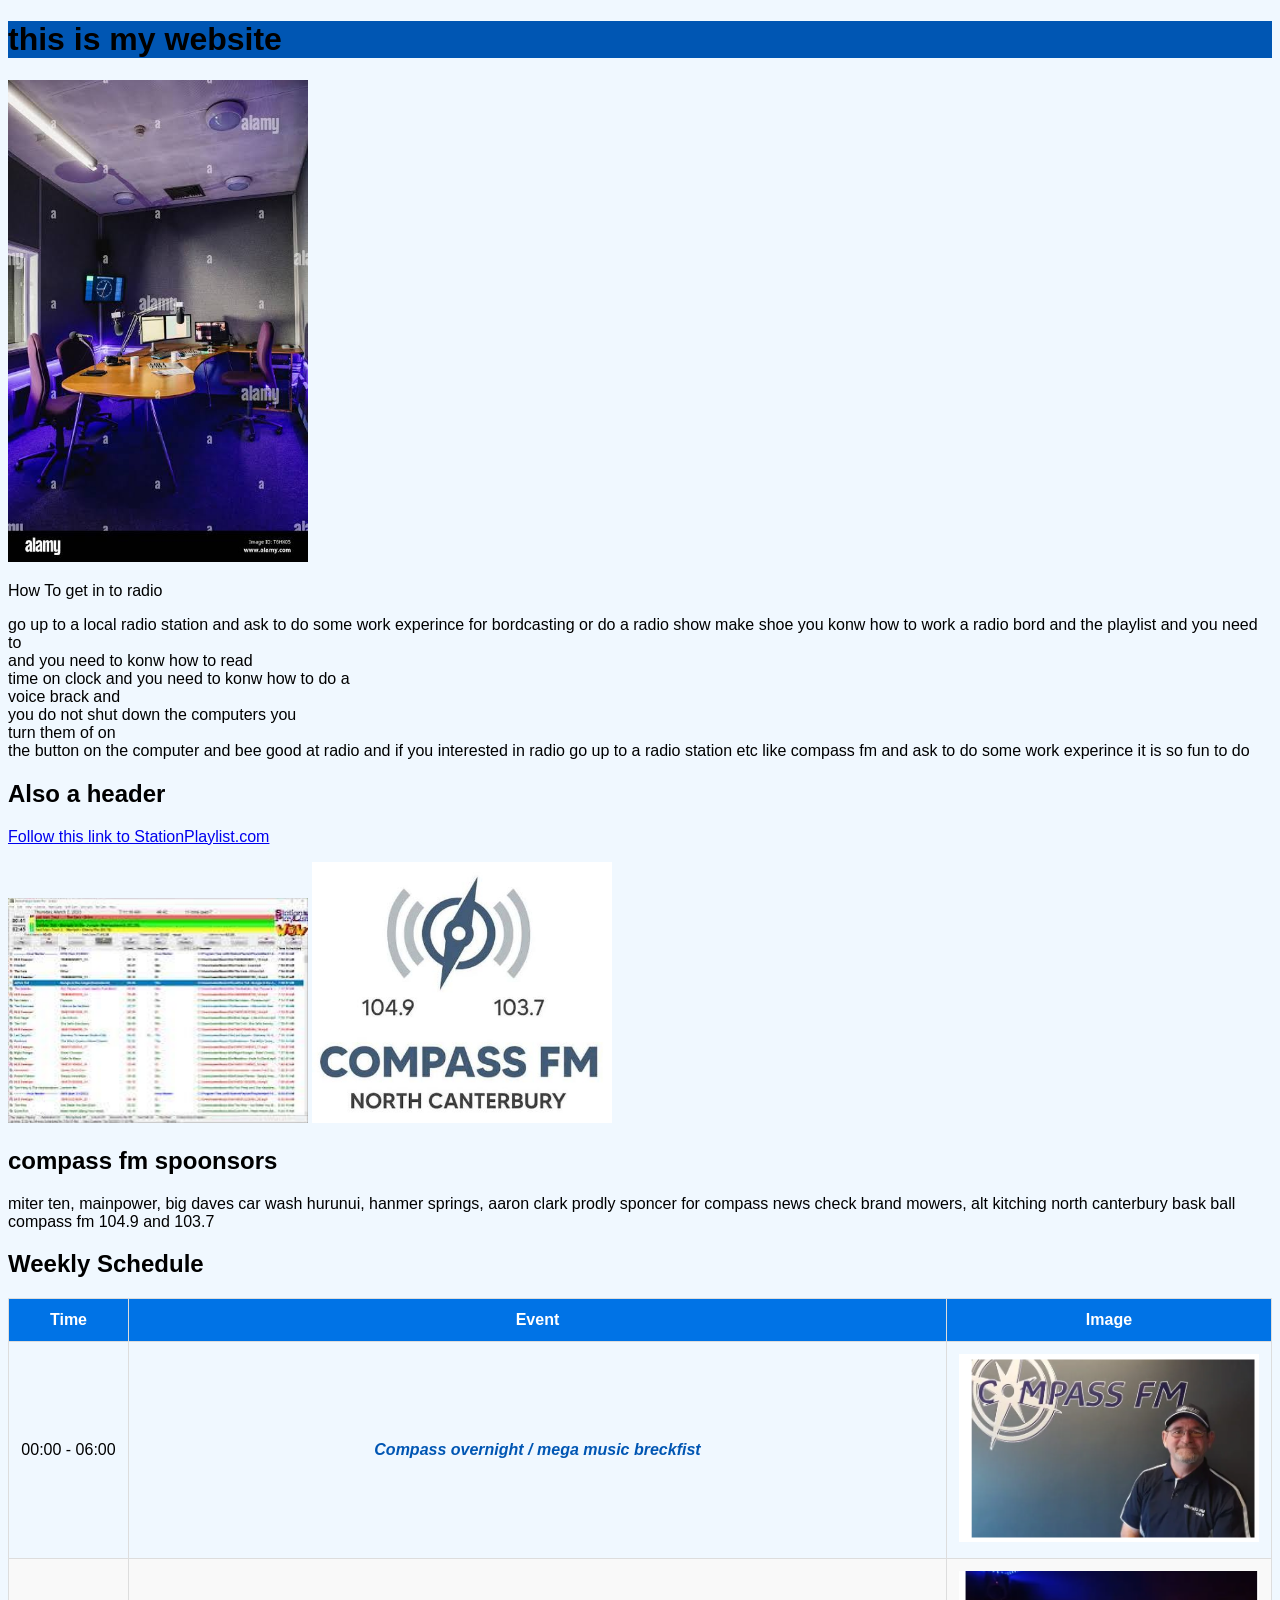
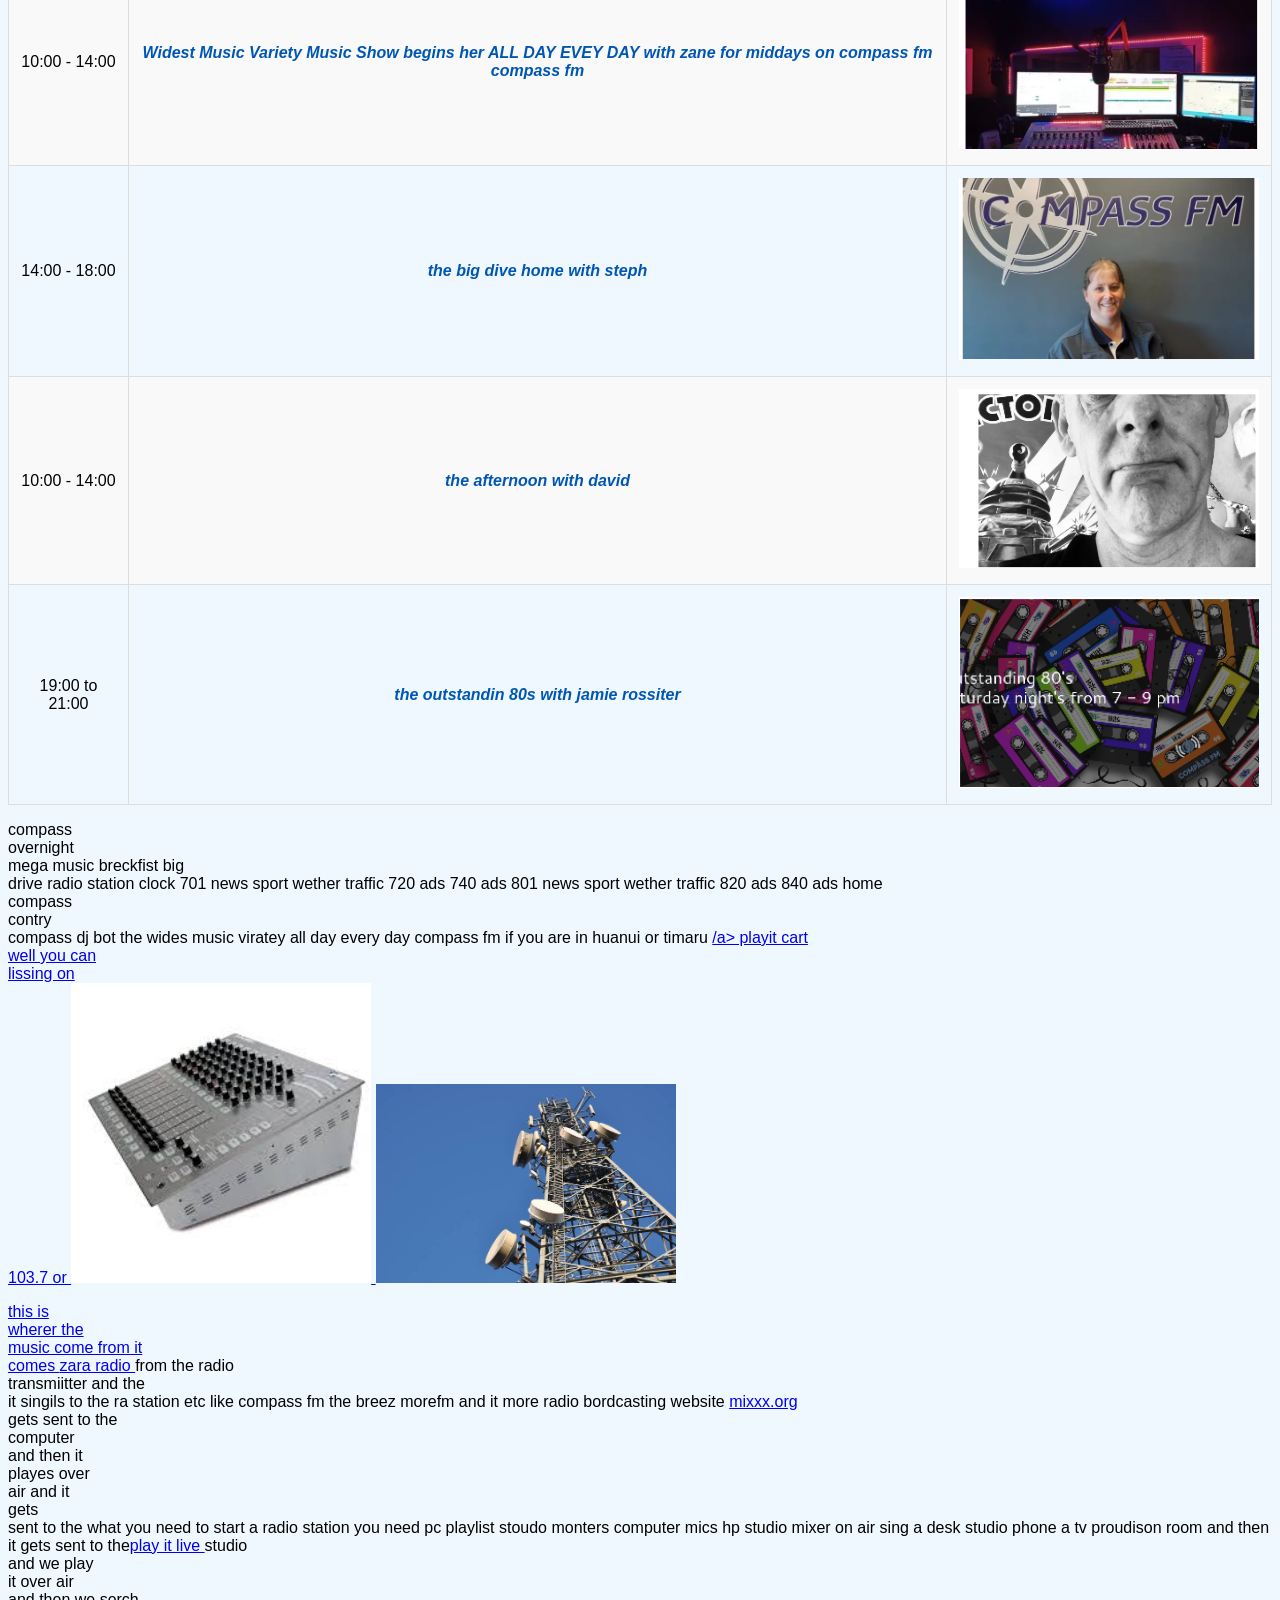
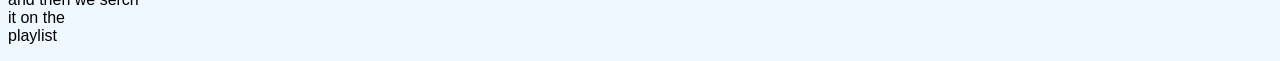
==== index.html @ 5a605093 "we add more to the compass middayshow i add zane" ====
<!Doctype html>

<html lang="en">
    <head>
        <link rel="stylesheet" href="styles.css">
    </head>
    <body>
       
        <h1>this is my website</h1>
        <img src="studio.jpg">
        <p>How To get in to radio</p>
        <p>
            go up to a local radio station and ask to do some work experince for bordcasting or do a radio show make shoe you konw how to work a radio bord and the playlist and you need to   <br> 
            and you need to konw how to read <br> time on clock and you need to konw how to do a  <br>
            voice brack and <br> 
            you do not shut down the computers you <br> 
            turn them of on <br> 
            the button on the computer and bee good at radio and if you interested in radio go up to a radio station etc like compass fm and ask to do some work experince it is so fun to do  
        </p>
        <h2>Also a header</h2>
        <p><a href="https://stationplaylist.com/">Follow this link to StationPlaylist.com</a></p>
        <img src="station playlist.jpg">
        <img src="compass fm.jpg">
        <h2>compass fm spoonsors</h2>
        <p> miter ten, mainpower, big daves car wash hurunui, hanmer springs, aaron clark prodly sponcer for compass news check  brand mowers, alt kitching north canterbury bask ball compass fm 104.9 and 103.7</p>   
    

        <h2>Weekly Schedule</h2>
            <table class="schedule-table">
                <thead>
                    <tr>
                        <th>Time</th>
                        <th>Event</th>
                        <th>Image</th>
 
                    </tr>
                </thead>
                <tbody>
                    <tr>
                        <td>00:00 - 06:00</td>
                        <td class="schedule-event">Compass overnight / mega music breckfist</td>
                        <td><img src="Kerry.png"></td>
                    </tr>
                    <tr>
                        <td>10:00 - 14:00</td>
                        <td class="schedule-event">Widest Music Variety Music Show begins her ALL DAY EVEY DAY  with zane for middays on compass fm  compass fm </td>
                        <td><img src="the widas music viraty music show .png"></td>

                    </tr>
                    <tr>
                        <td>14:00 - 18:00</td>
                        <td class="schedule-event"> the big dive home with steph  </td>
                        <td><img src="steph .png "></td>
                    </tr>
                    <tr>
                        <td>10:00  - 14:00</td>
                        <td class="schedule-event"> the afternoon with david  </td>
                        <td><img src="david.png"></td>                        
                    </tr>
                    </tr>
                    <tr>
                        <td>19:00 to 21:00 </td>
                        <td class="schedule-event">the outstandin 80s with jamie rossiter </td>
                        <td><img src="jamie.png"></td>                        
                    </tr>
                </tbody>
            </table>


    
       <p>
            compass <br> overnight  <br> mega music breckfist big <br> drive radio station clock 701 news sport wether traffic 720 ads 740 ads 801 news sport wether traffic 820 ads 840 ads  home <br> compass <br> contry <br>
            compass dj bot the wides music viratey all day every day compass fm if you are in huanui or timaru <a href="https://www.playitsoftware.com/Products/Cartwall/">/a> playit cart <br> well  you can <br> lissing on <br> 103.7 or <compass  
        </p> 
    
        <img src="studio mixer.jpg">

        <img src="radio transmitter.jpg"> 
        <p>
            this is <br> wherer the <br> music come from it <bR> comes <a href="https://zararadio.en.download.it/">zara radio </a> from the radio <Br> 
            transmiitter and the <BR> 
            it singils to the ra station etc like compass fm the breez morefm and it more radio bordcasting website <a href="https://mixxx.org/">mixxx.org</a> <Br>
            gets sent to the <Br> 
            computer <br> and then it <br> playes over <br> air and it <br> gets  <br>sent to the what you need to start a radio station you need pc playlist stoudo monters computer mics hp studio mixer on air sing a desk studio phone a tv  proudison room and then it gets sent to the<a href="https://www.playitsoftware.com/Products/Live/">play it live </a>  studio <br> and we play <br> it over air <br> and then we serch <br> it on the <br> playlist 
        </p>
        

    </body>

</html>
---- styles.css ----
.schedule-table {
    width: 100%;
    border-collapse: collapse;
    font-family: Arial, sans-serif;
    margin-top: 20px;
}
.schedule-table th, .schedule-table td {
    border: 1px solid #ddd;
    padding: 12px;
    text-align: center;
}
.schedule-table th {
    background-color: #0073e6;
    color: white;
}
.schedule-table tr:nth-child(even) {
    background-color: #f9f9f9;
}

.schedule-event {
    font-weight: bold;
    font-style: italic;
    color: #0056b3;
}

h1 {
    background-color: #0056b3;
}

body {
    font-family: Arial, Helvetica, sans-serif;

    background-color: aliceblue;
}

img {
    width:300px;
}
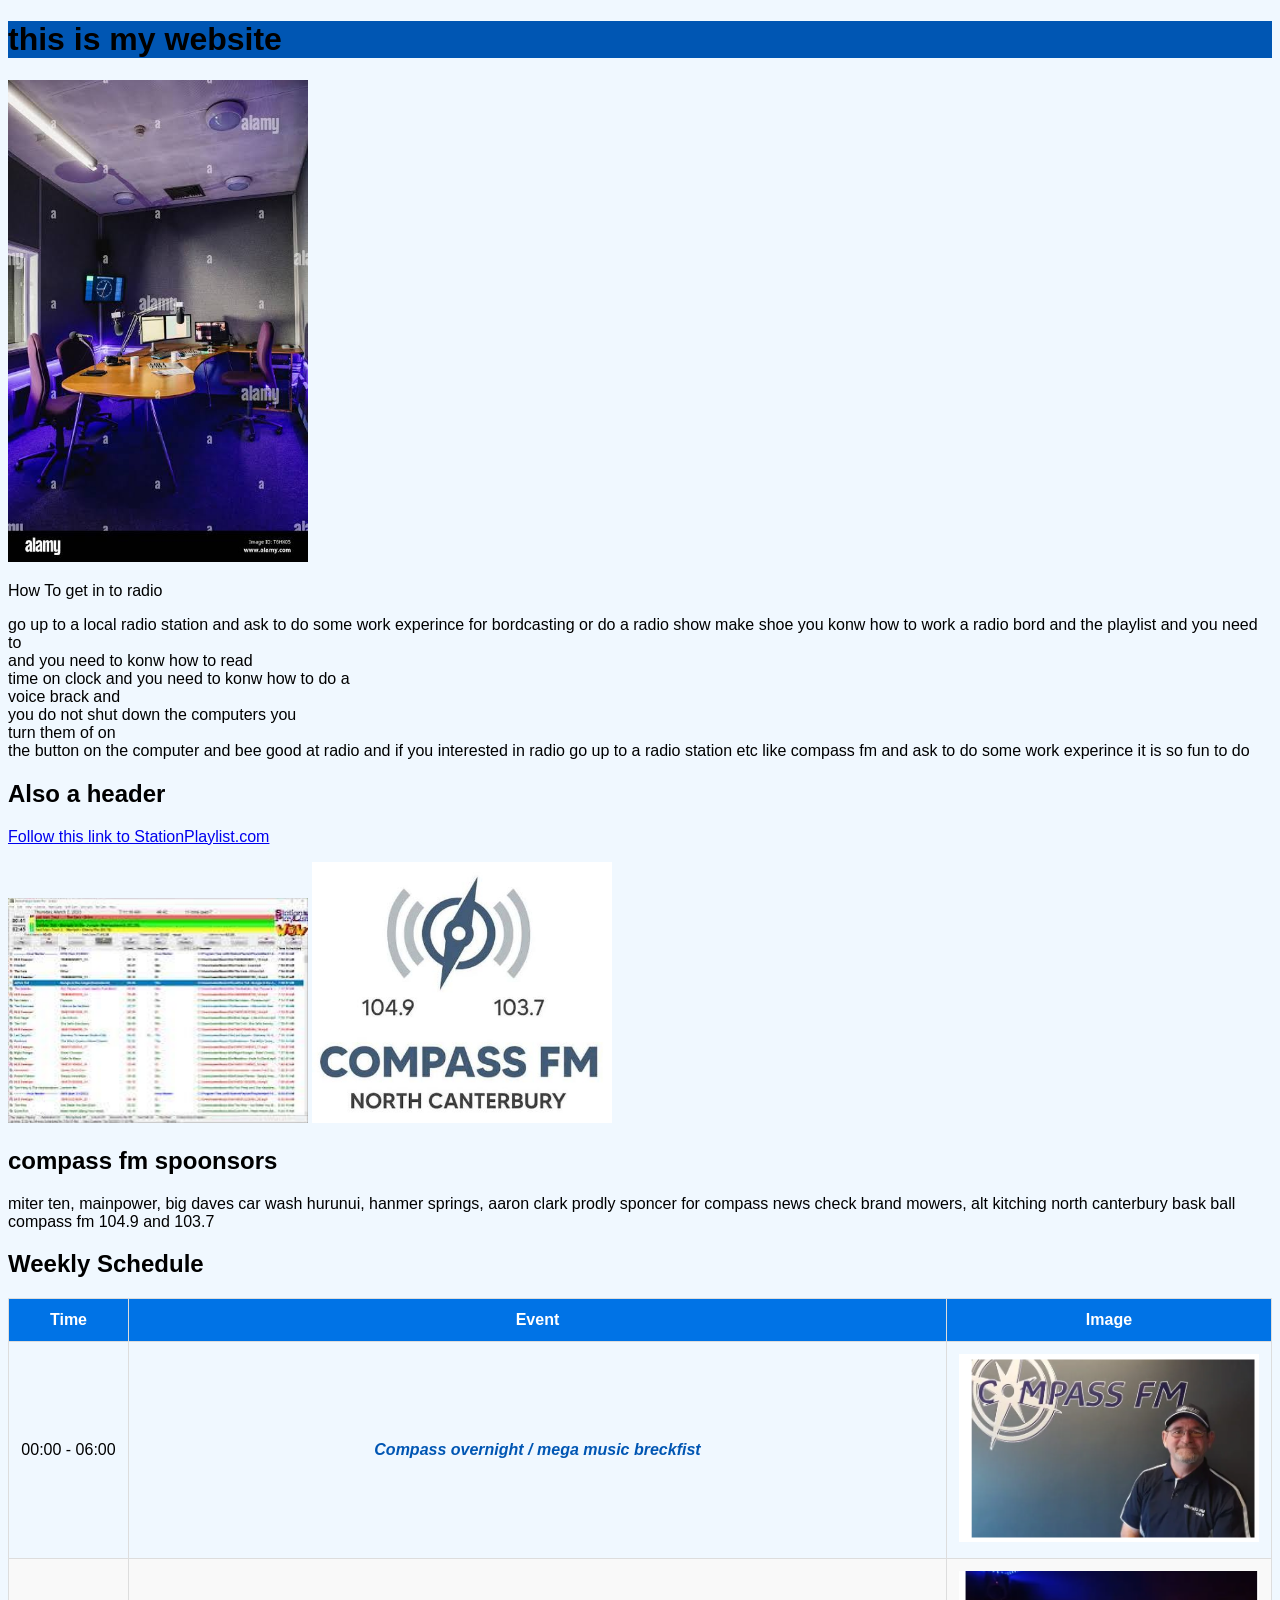
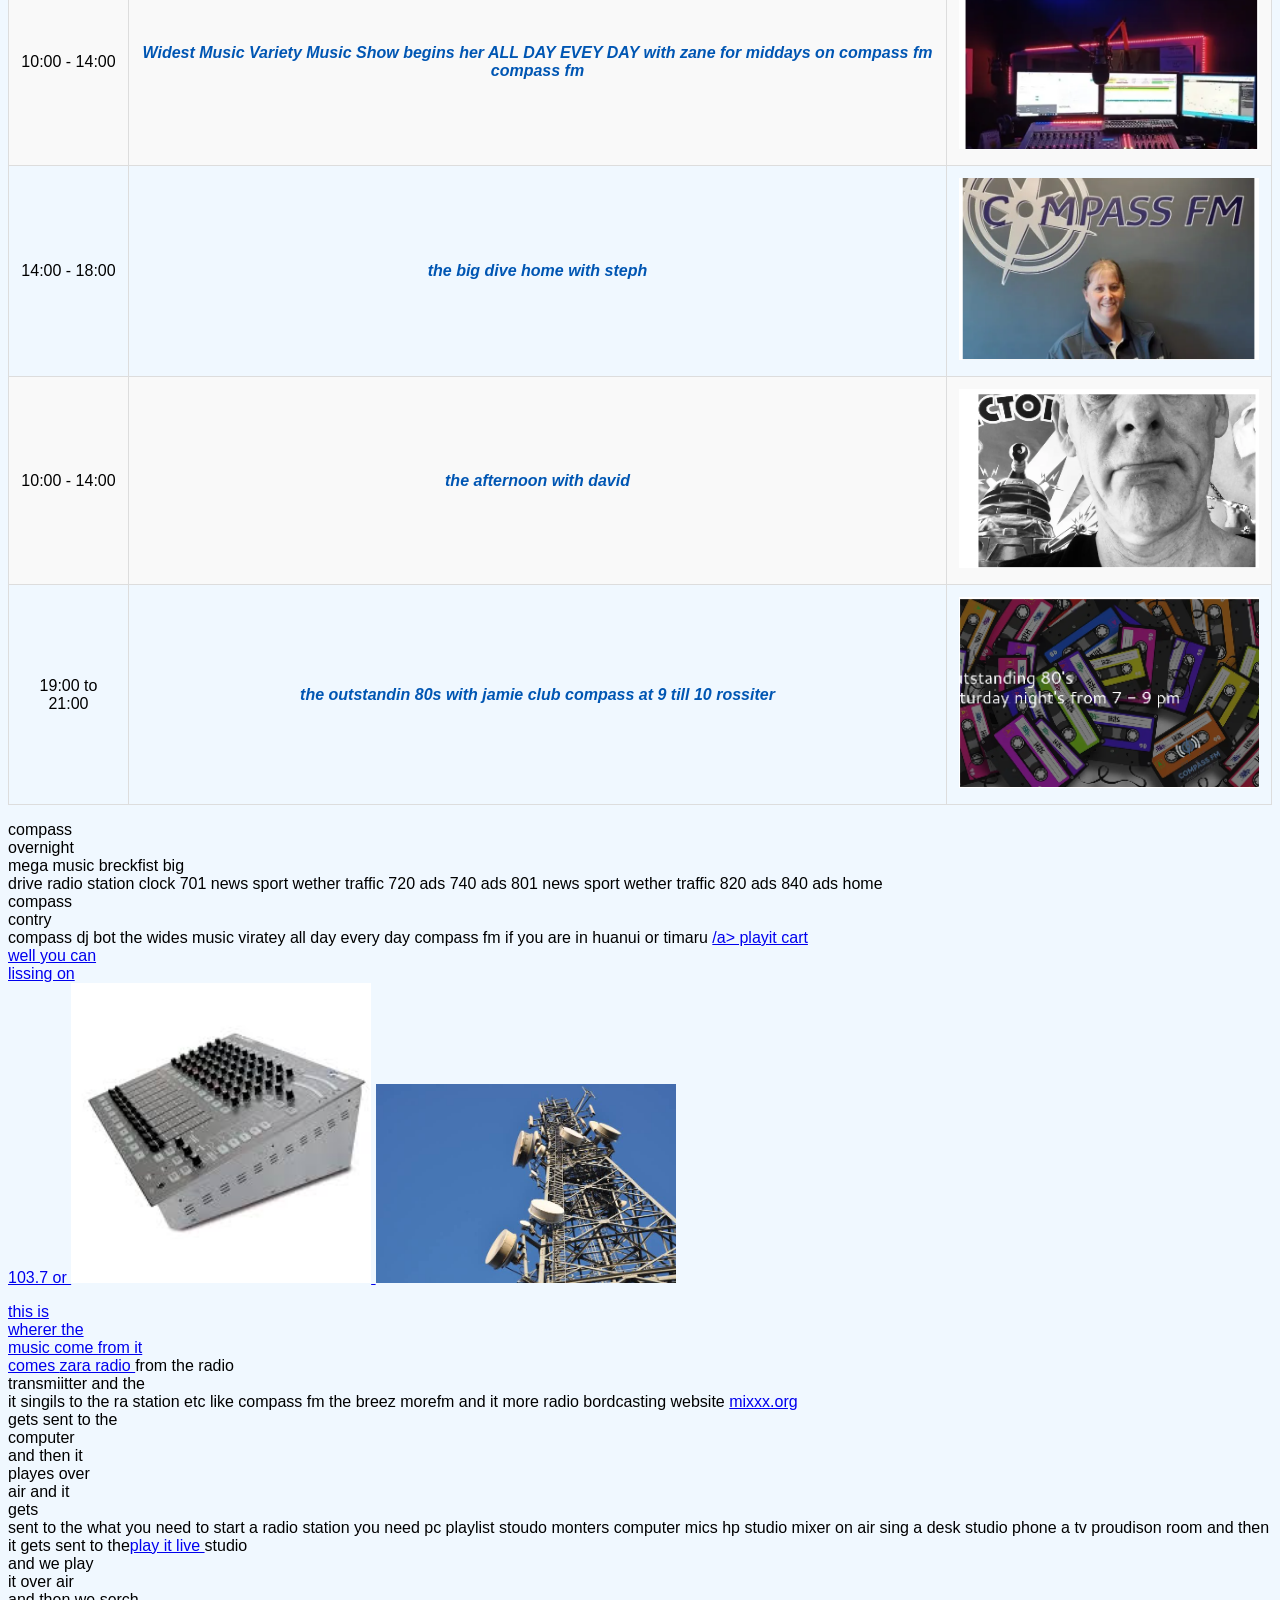
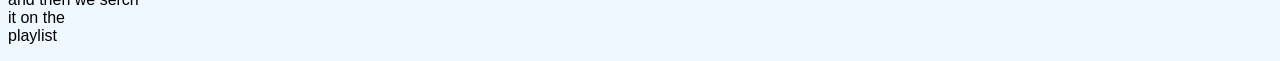
==== commit d67abb8b: "i add club compass 9 tilll 10" ====
--- a/index.html
+++ b/index.html
@@ -60,7 +60,7 @@
                     </tr>
                     <tr>
                         <td>19:00 to 21:00 </td>
-                        <td class="schedule-event">the outstandin 80s with jamie rossiter </td>
+                        <td class="schedule-event">the outstandin 80s with jamie club compass at 9 till 10  rossiter </td>
                         <td><img src="jamie.png"></td>                        
                     </tr>
                 </tbody>
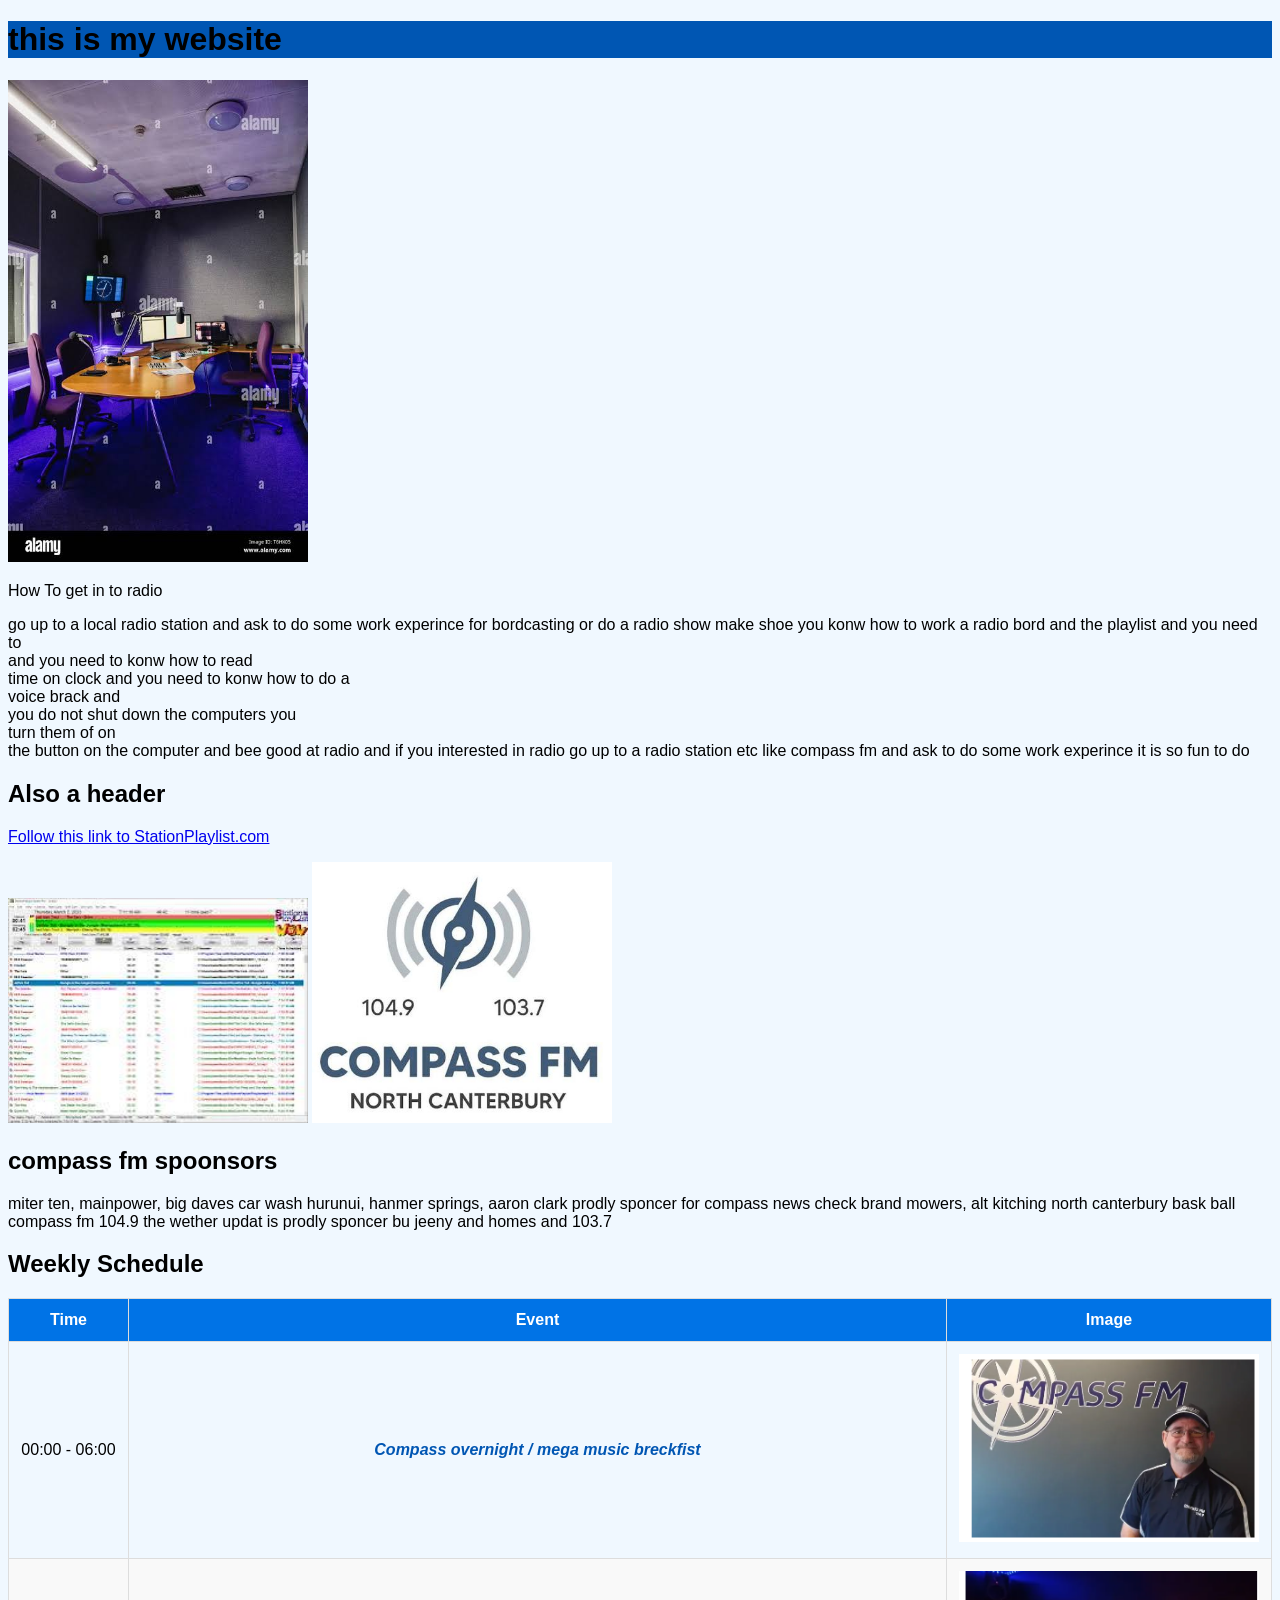
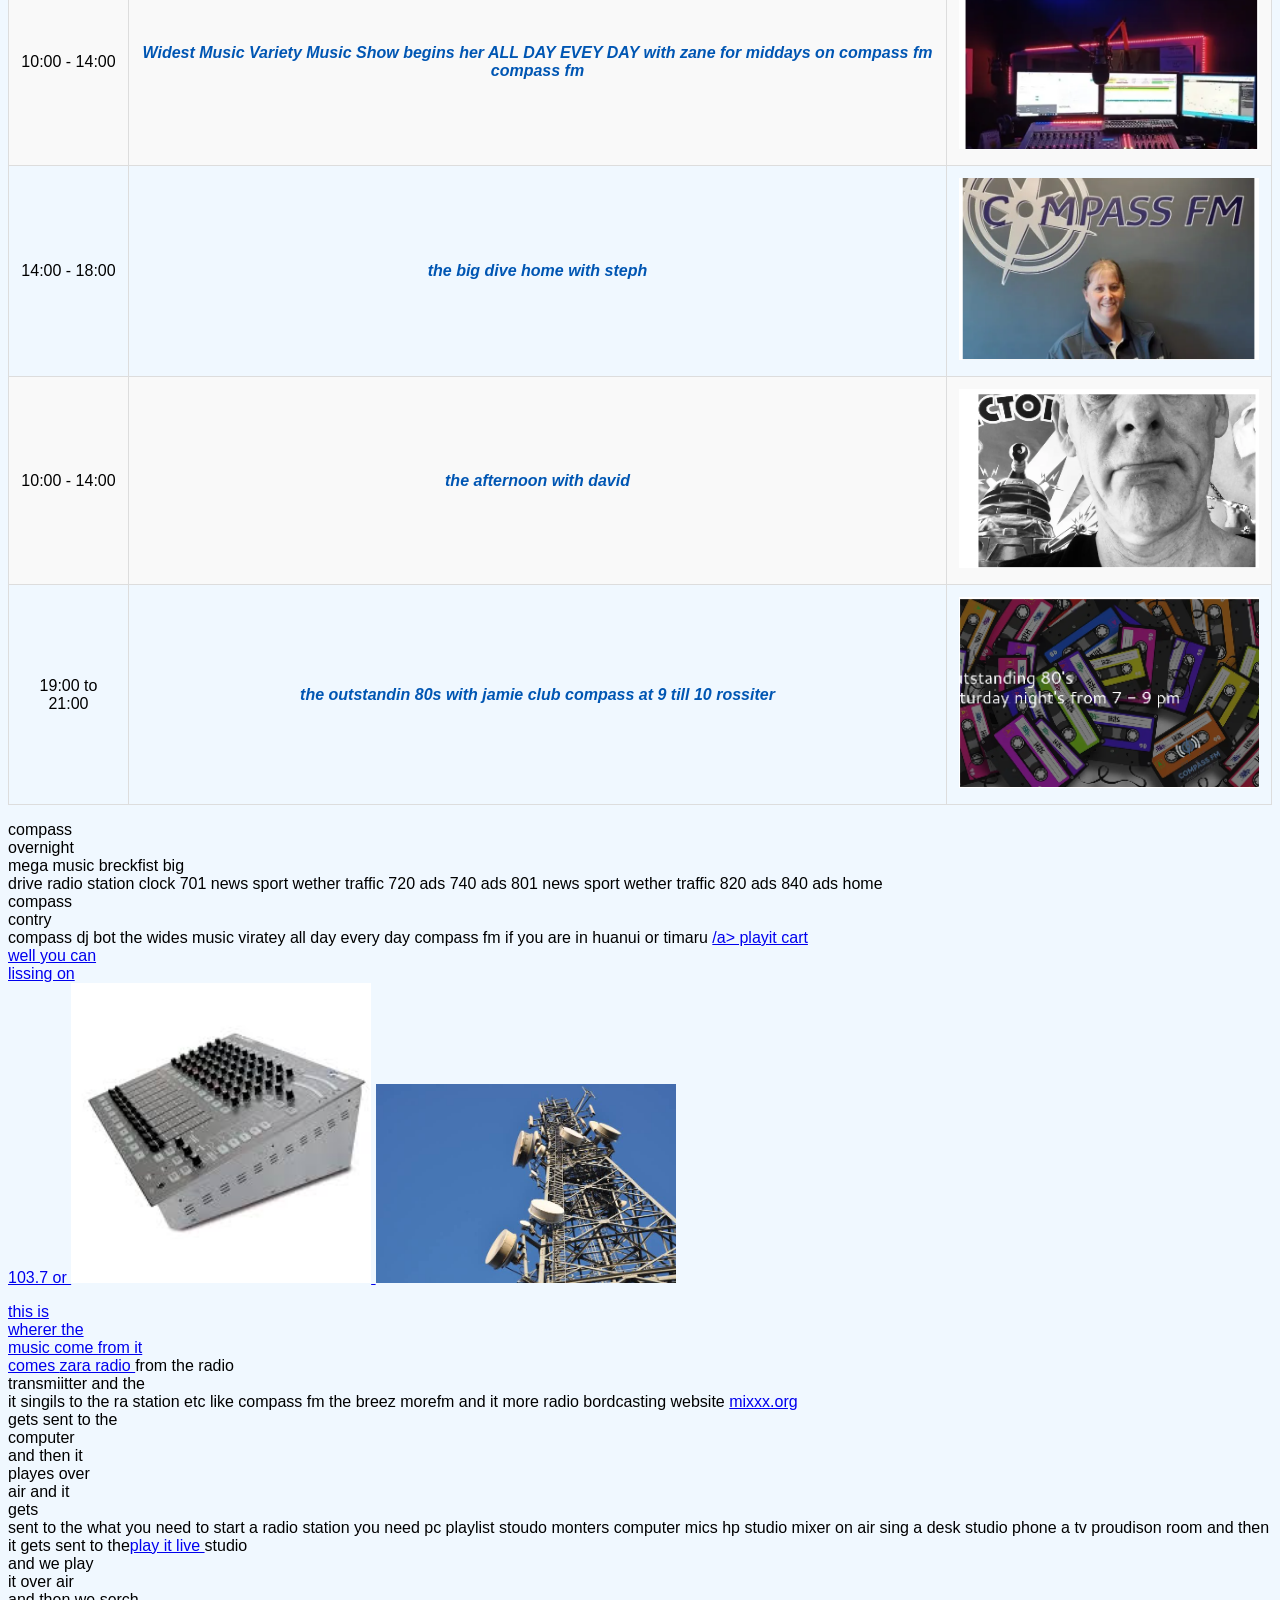
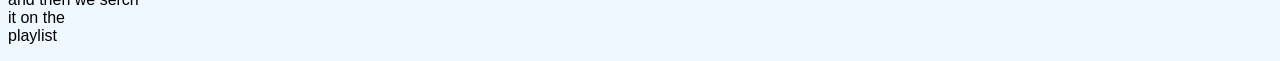
==== commit 8c89e87a: "i addd the new wether update jenny and homes" ====
--- a/index.html
+++ b/index.html
@@ -22,7 +22,7 @@
         <img src="station playlist.jpg">
         <img src="compass fm.jpg">
         <h2>compass fm spoonsors</h2>
-        <p> miter ten, mainpower, big daves car wash hurunui, hanmer springs, aaron clark prodly sponcer for compass news check  brand mowers, alt kitching north canterbury bask ball compass fm 104.9 and 103.7</p>   
+        <p> miter ten, mainpower, big daves car wash hurunui, hanmer springs, aaron clark prodly sponcer for compass news check  brand mowers, alt kitching north canterbury bask ball compass fm 104.9 the wether updat is prodly sponcer bu jeeny and homes  and 103.7</p>   
     
 
         <h2>Weekly Schedule</h2>
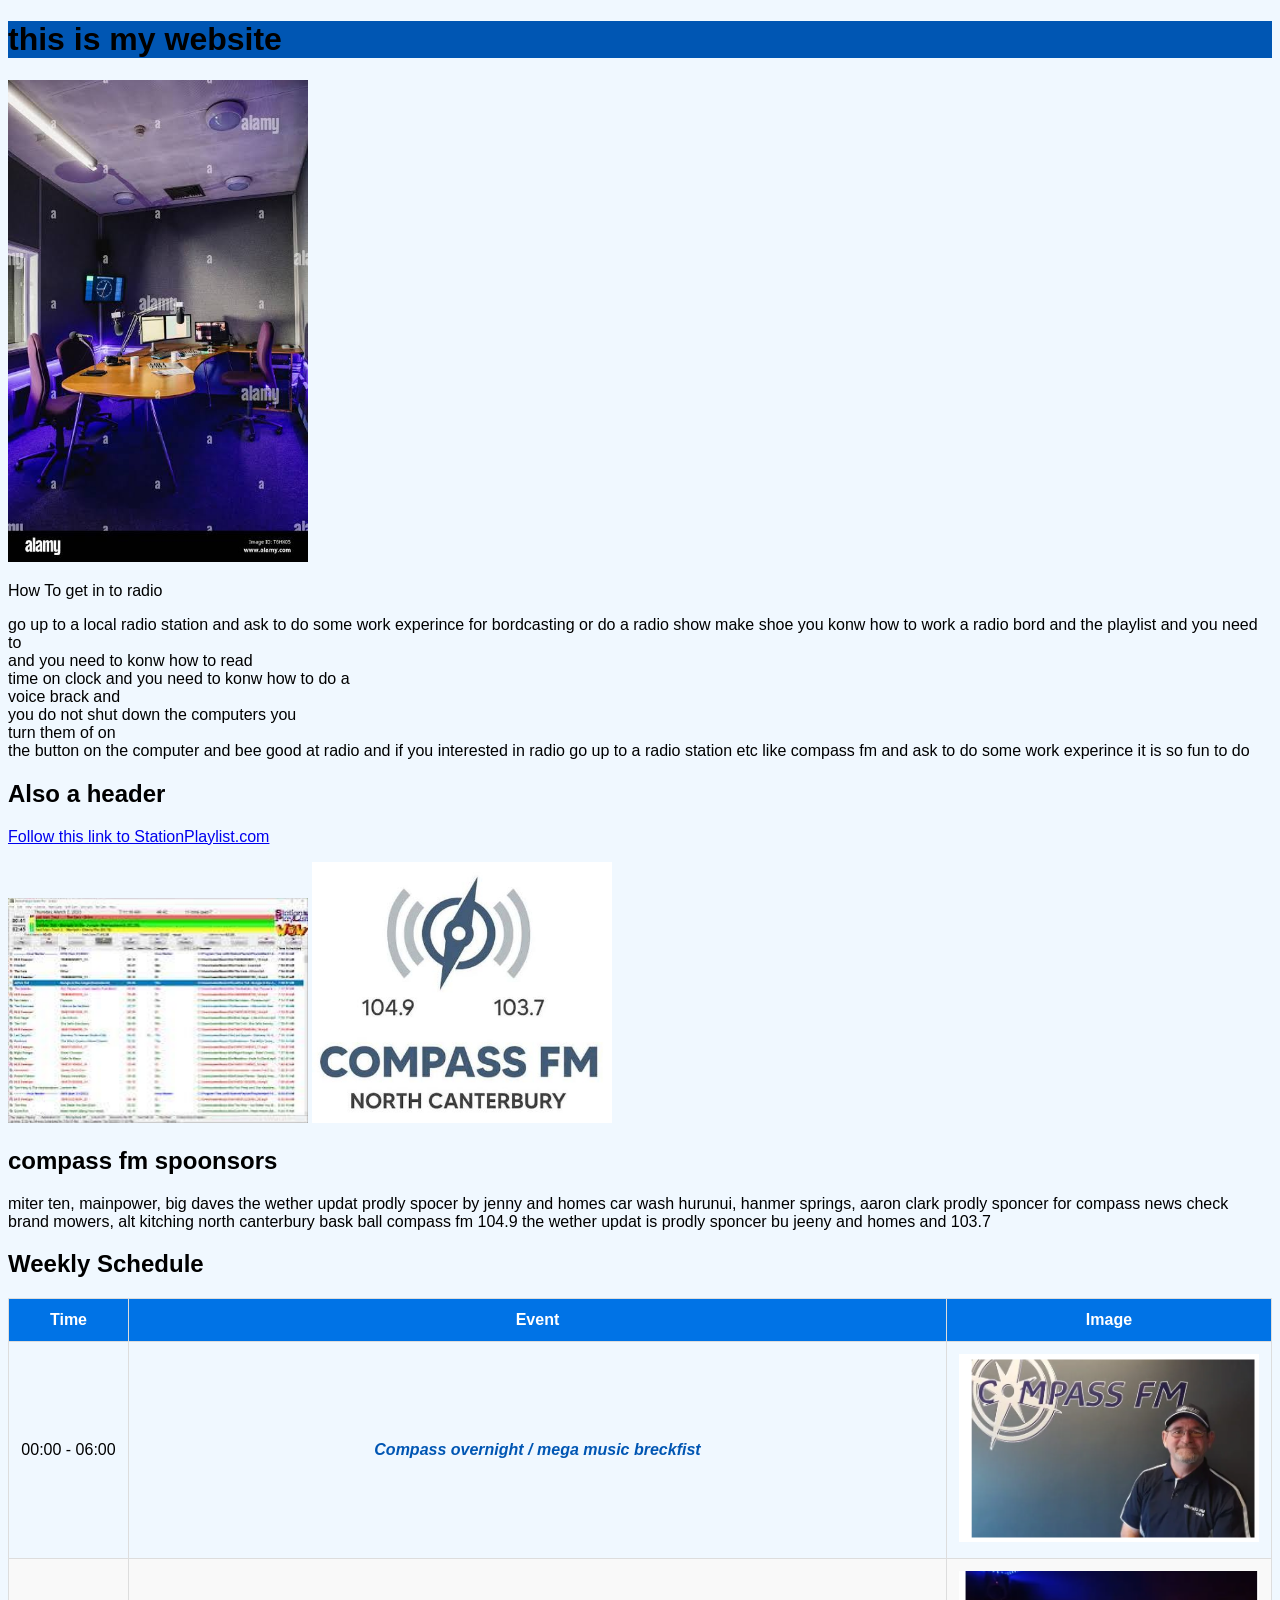
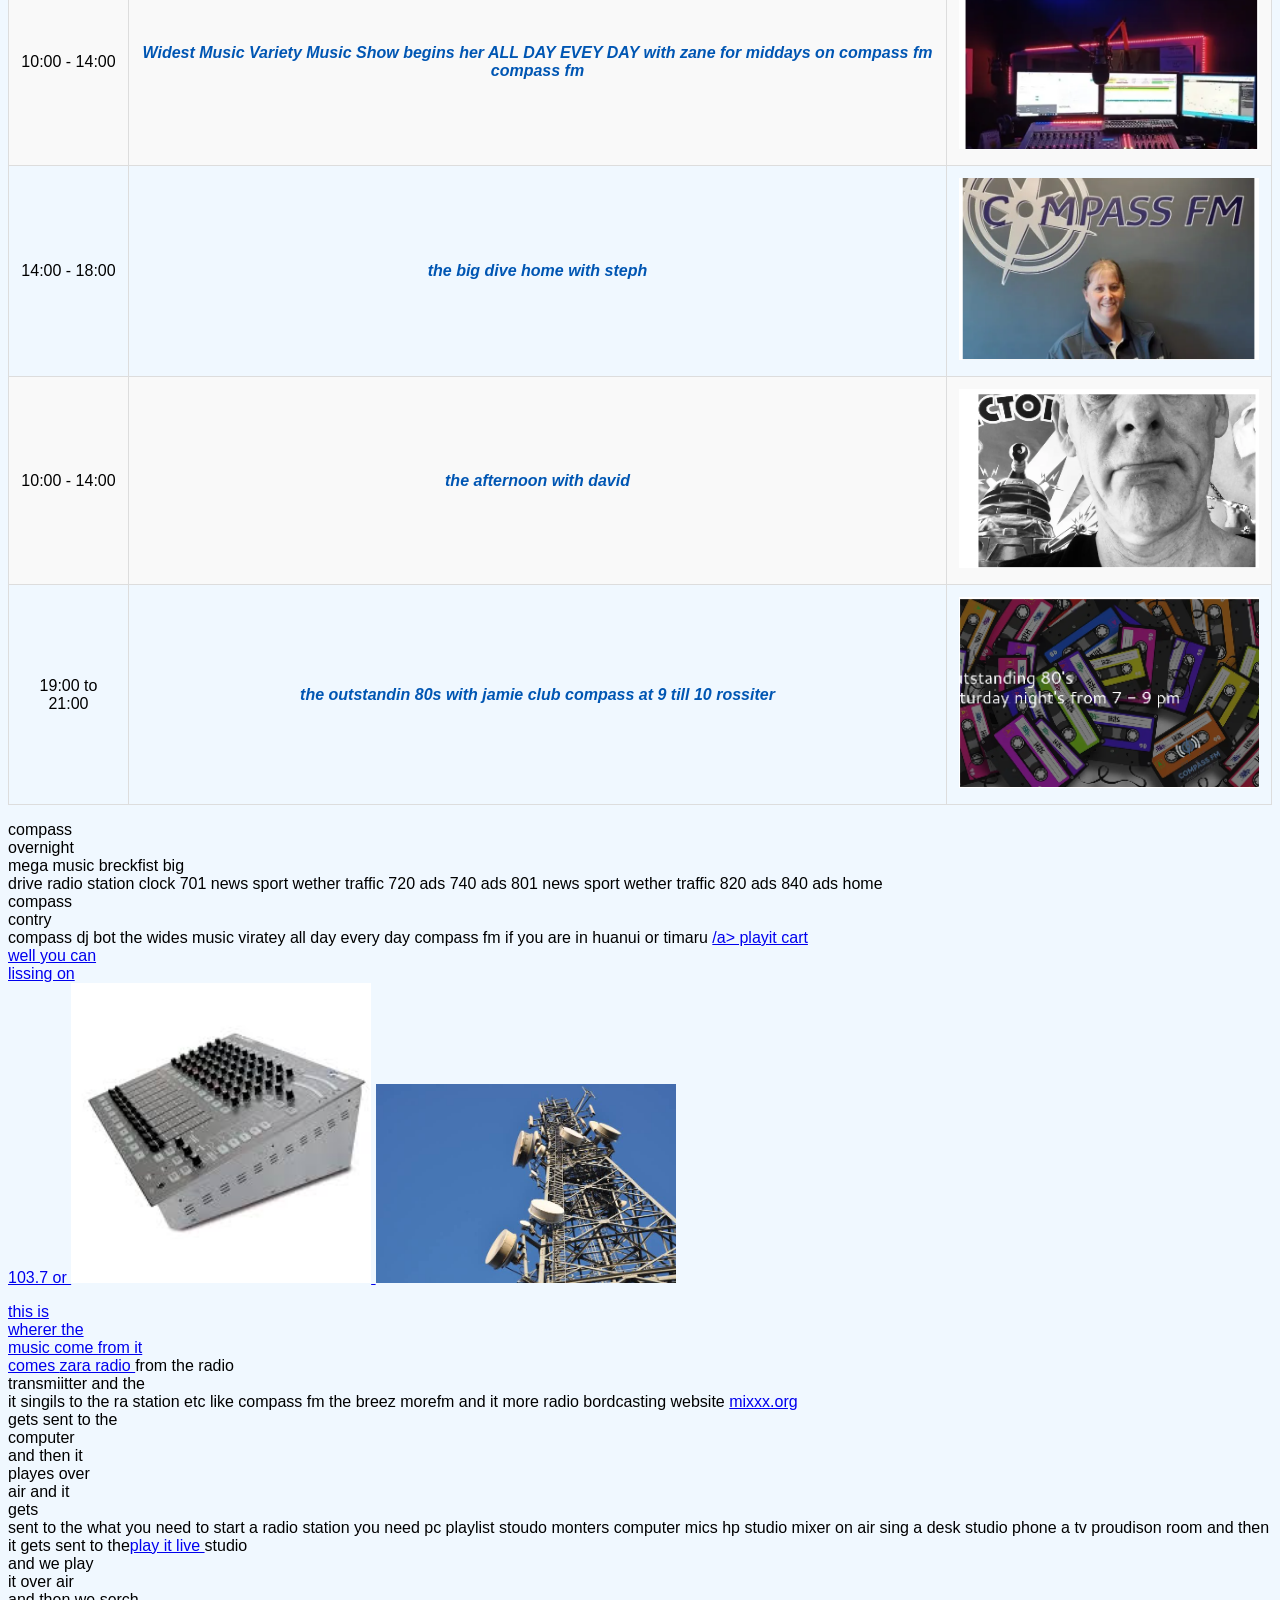
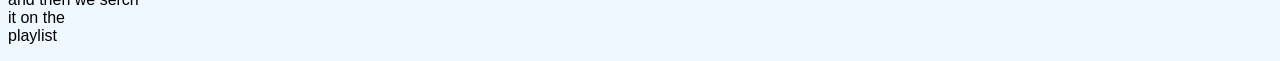
==== commit 985123f9: "i add the new wether update" ====
--- a/index.html
+++ b/index.html
@@ -22,7 +22,7 @@
         <img src="station playlist.jpg">
         <img src="compass fm.jpg">
         <h2>compass fm spoonsors</h2>
-        <p> miter ten, mainpower, big daves car wash hurunui, hanmer springs, aaron clark prodly sponcer for compass news check  brand mowers, alt kitching north canterbury bask ball compass fm 104.9 the wether updat is prodly sponcer bu jeeny and homes  and 103.7</p>   
+        <p> miter ten, mainpower, big daves the wether updat prodly spocer by jenny and homes  car wash hurunui, hanmer springs, aaron clark prodly sponcer for compass news check  brand mowers, alt kitching north canterbury bask ball compass fm 104.9 the wether updat is prodly sponcer bu jeeny and homes  and 103.7</p>   
     
 
         <h2>Weekly Schedule</h2>
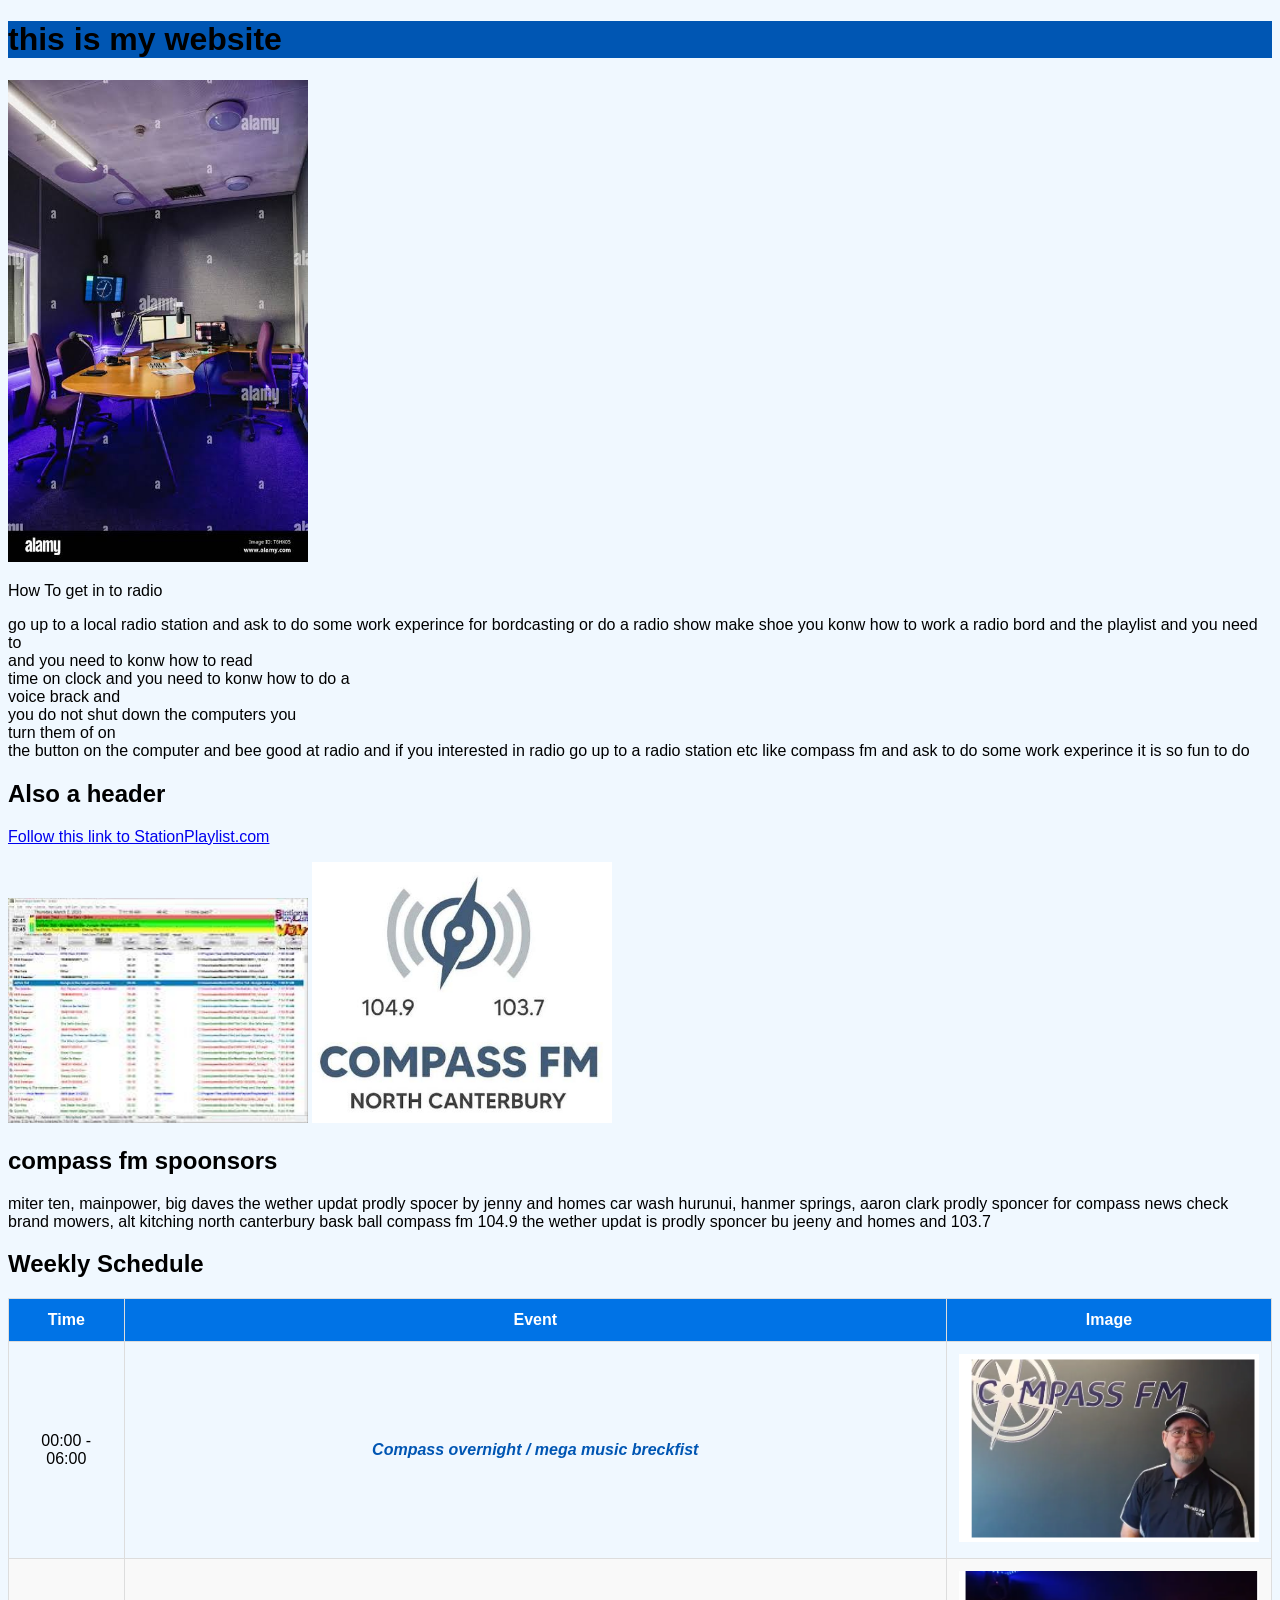
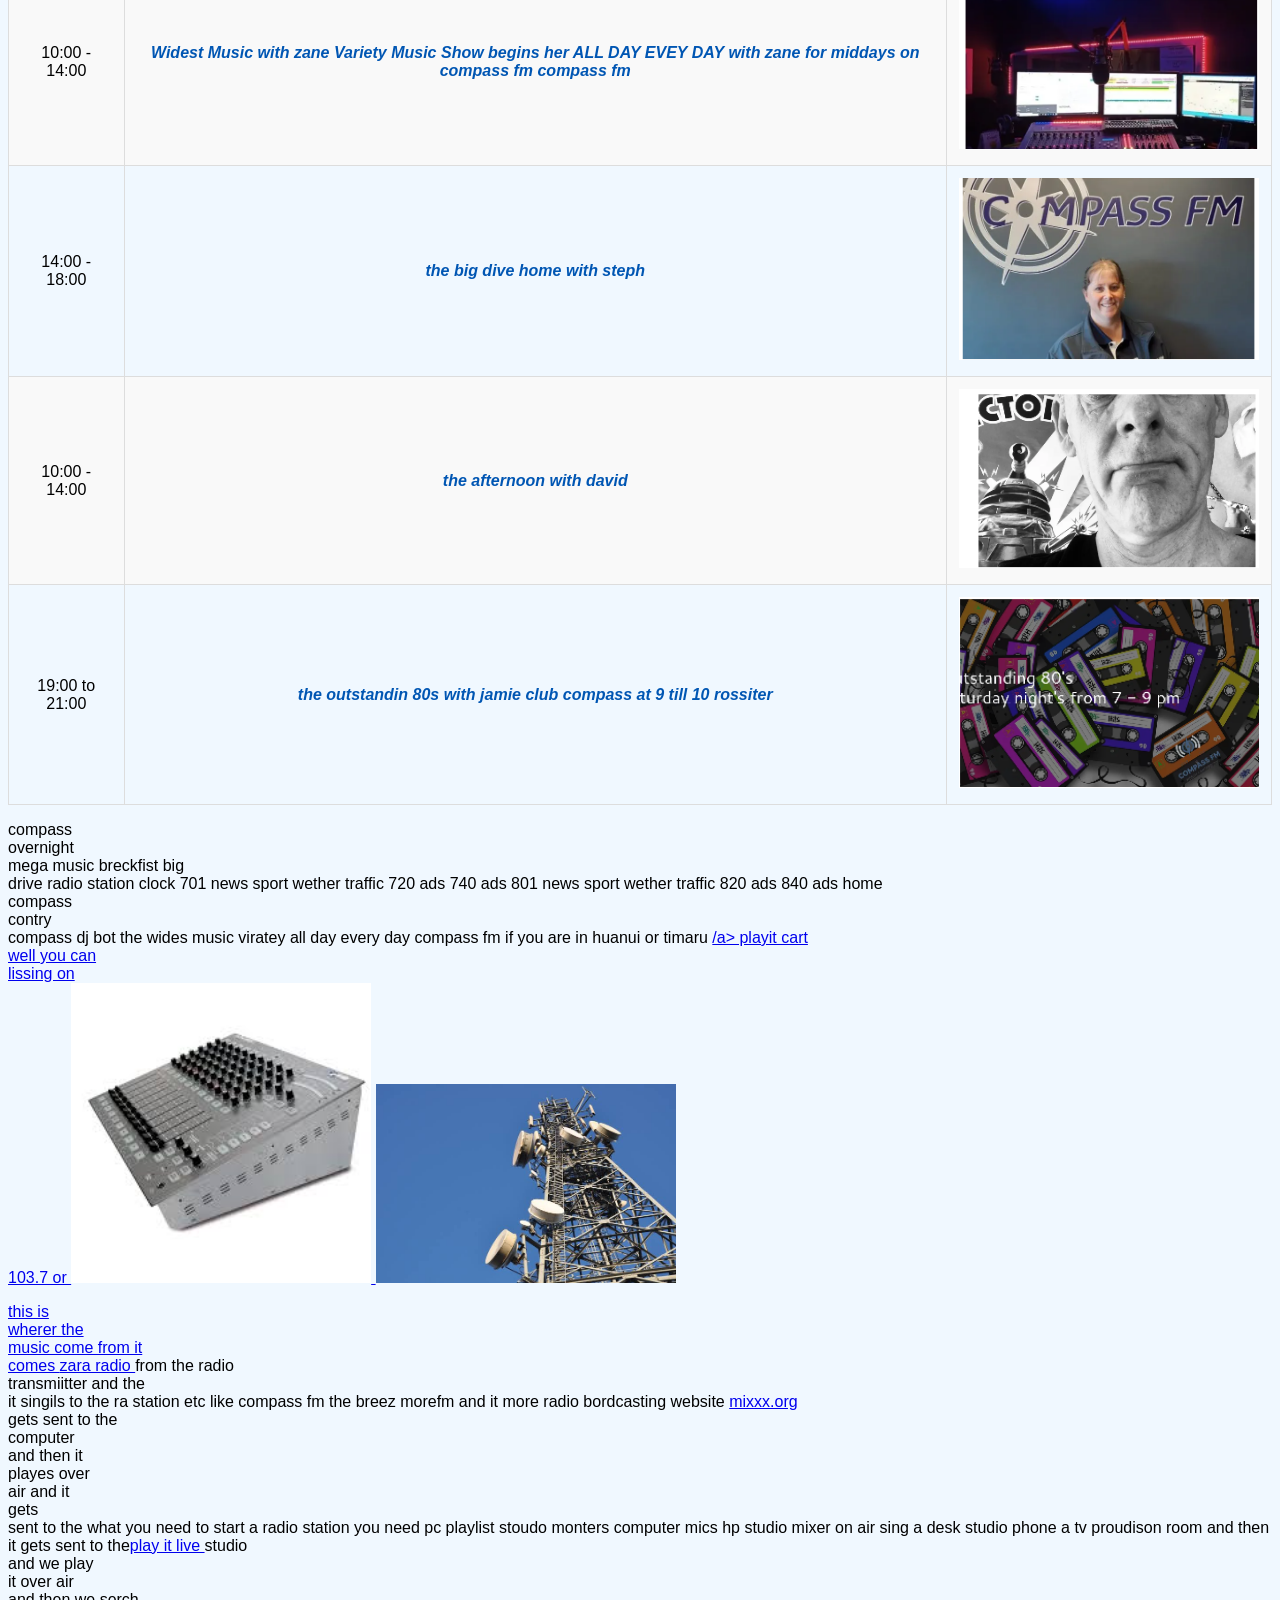
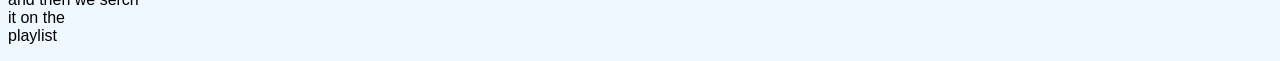
==== commit 12f1a92a: "i add with zane" ====
--- a/index.html
+++ b/index.html
@@ -43,7 +43,7 @@
                     </tr>
                     <tr>
                         <td>10:00 - 14:00</td>
-                        <td class="schedule-event">Widest Music Variety Music Show begins her ALL DAY EVEY DAY  with zane for middays on compass fm  compass fm </td>
+                        <td class="schedule-event">Widest Music with zane Variety Music Show begins her ALL DAY EVEY DAY  with zane for middays on compass fm  compass fm </td>
                         <td><img src="the widas music viraty music show .png"></td>
 
                     </tr>
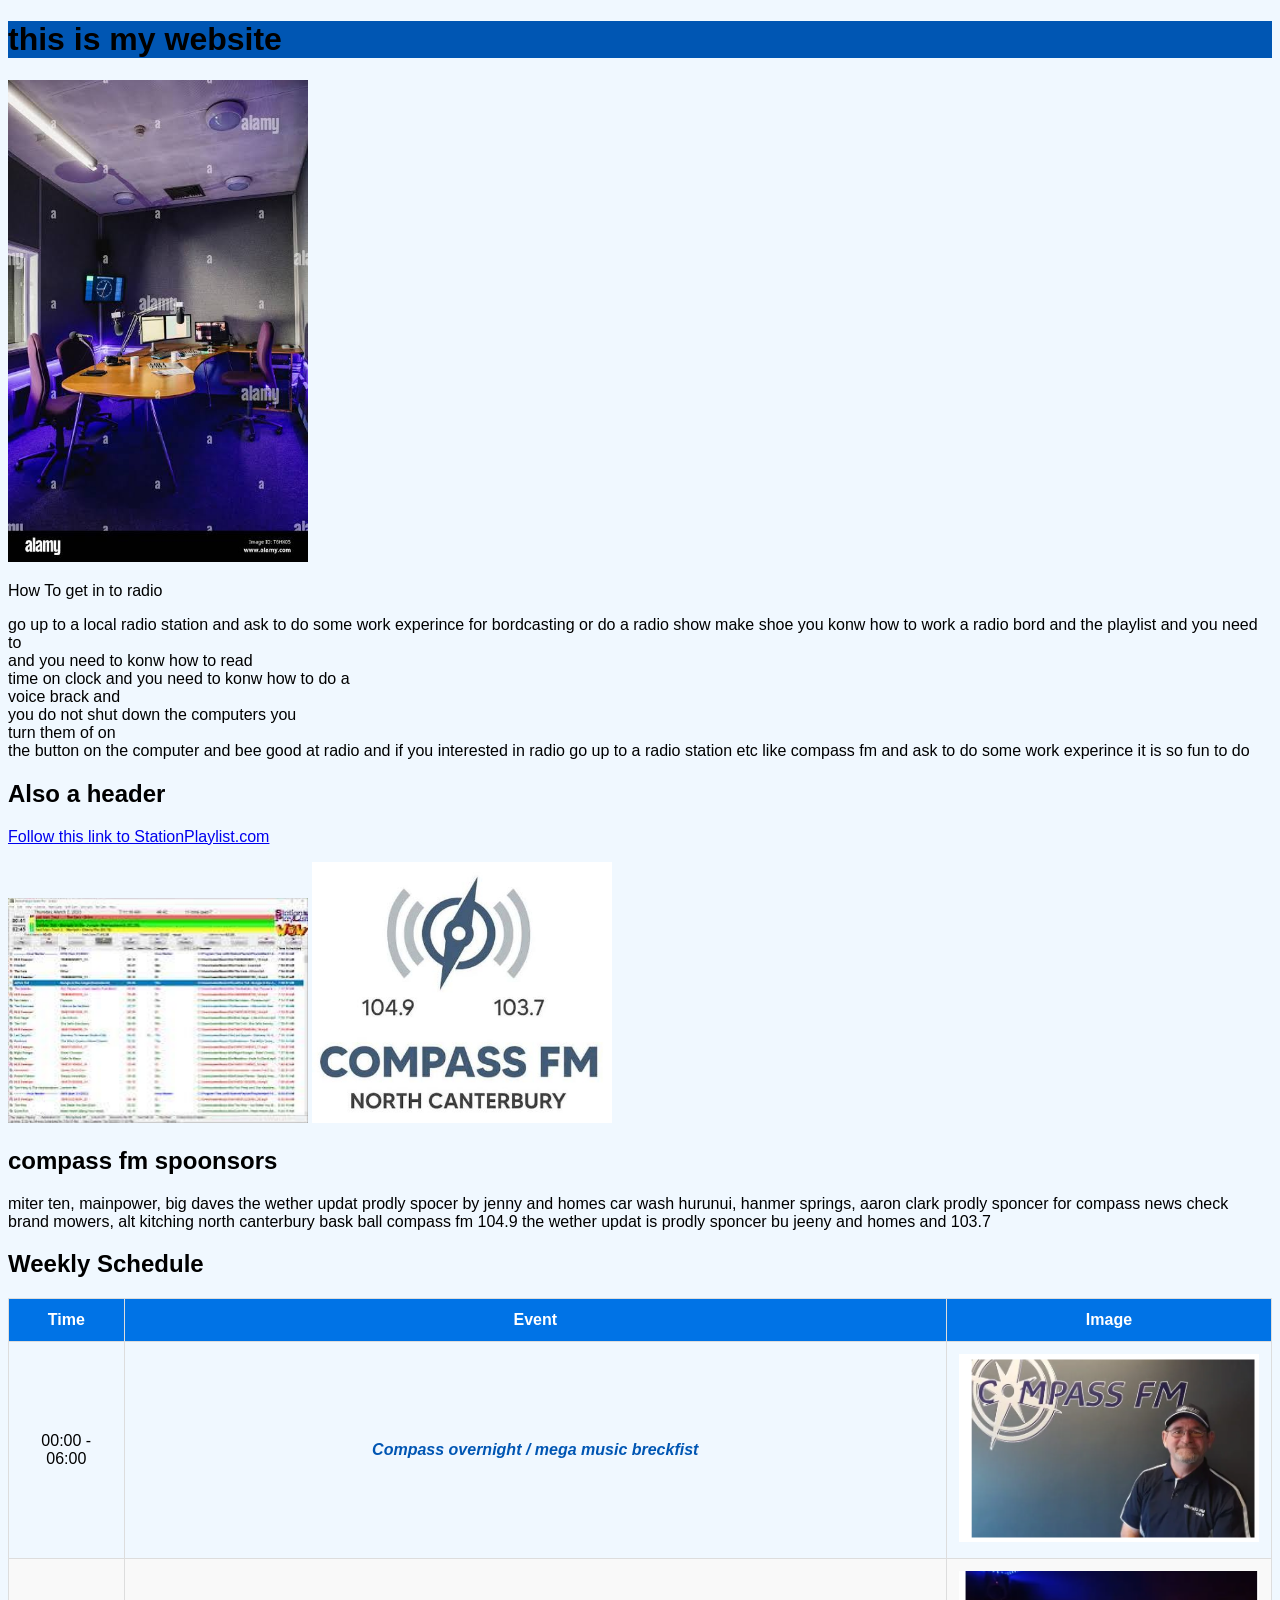
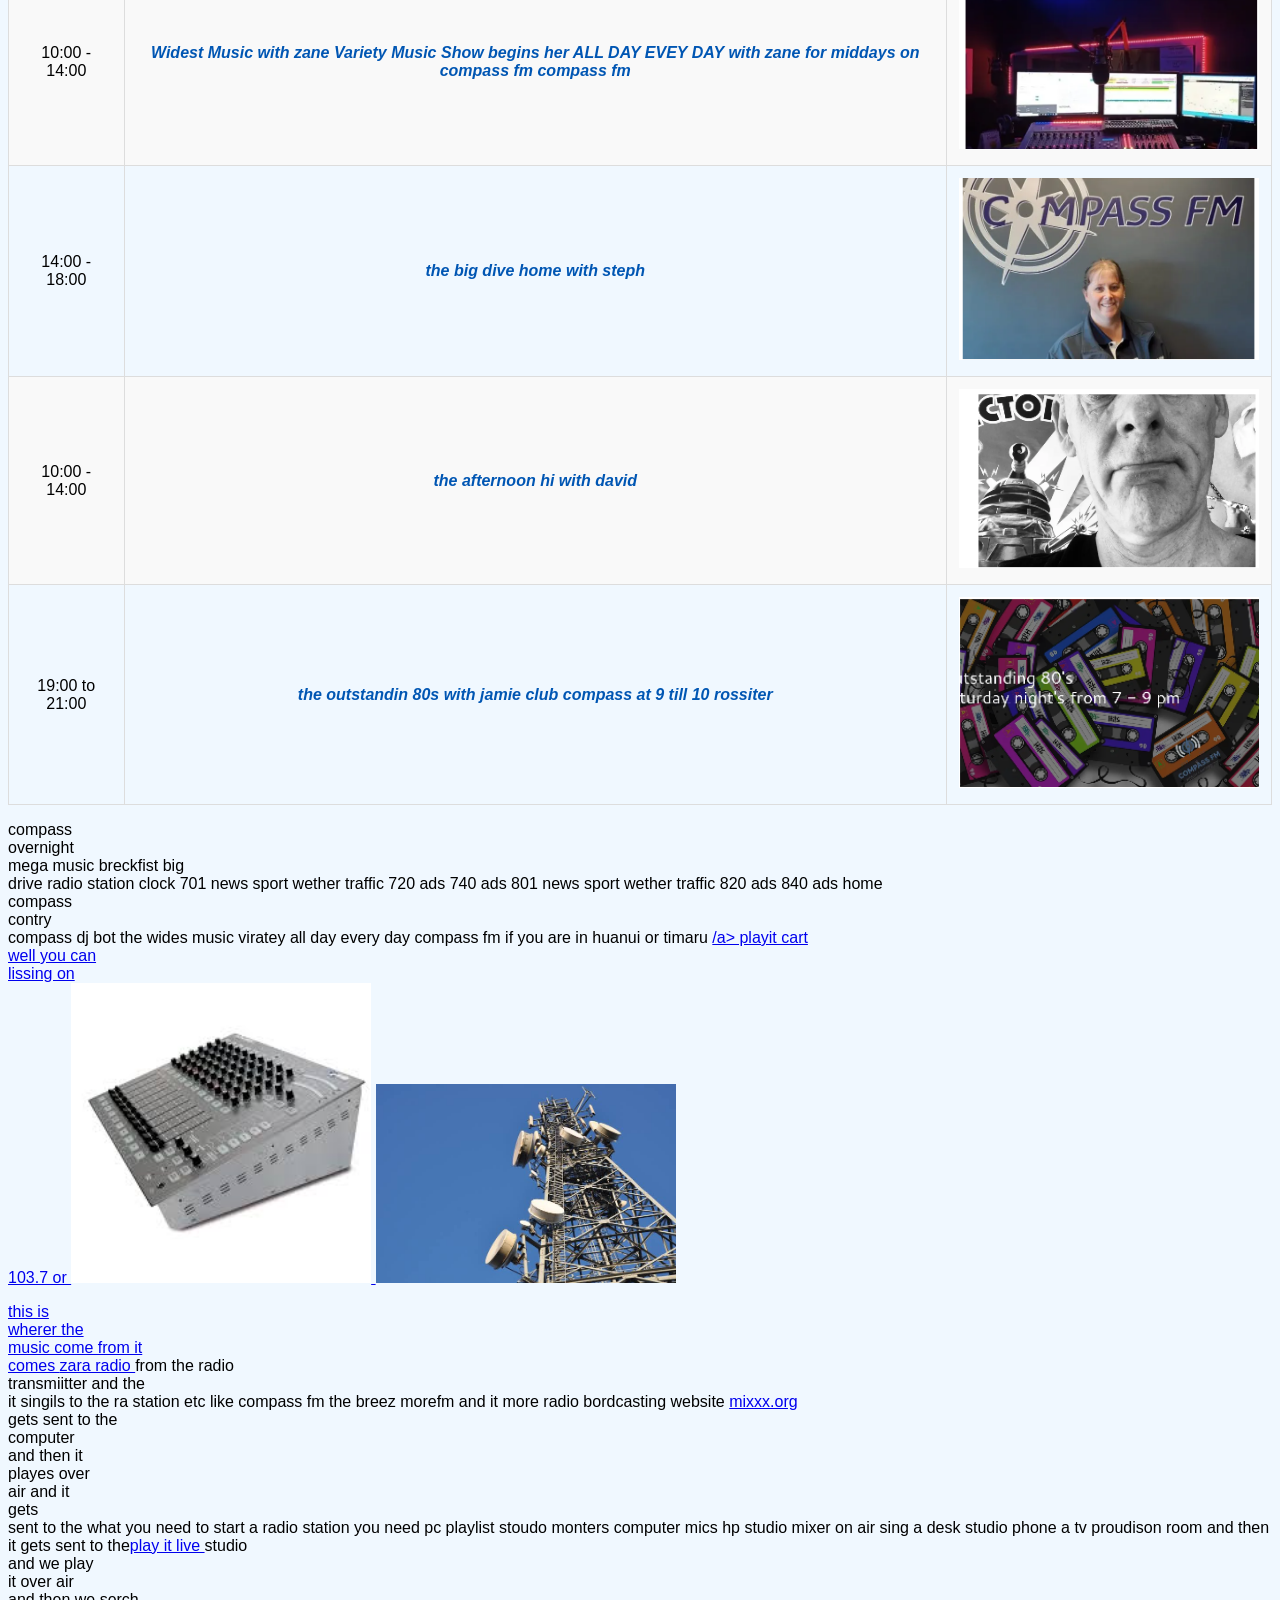
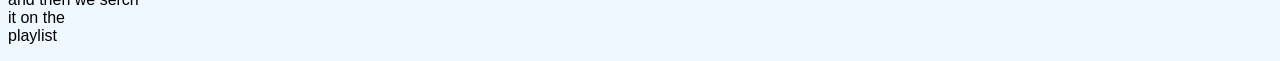
==== commit b9619481: "i add hi" ====
--- a/index.html
+++ b/index.html
@@ -54,7 +54,7 @@
                     </tr>
                     <tr>
                         <td>10:00  - 14:00</td>
-                        <td class="schedule-event"> the afternoon with david  </td>
+                        <td class="schedule-event"> the afternoon hi with david  </td>
                         <td><img src="david.png"></td>                        
                     </tr>
                     </tr>
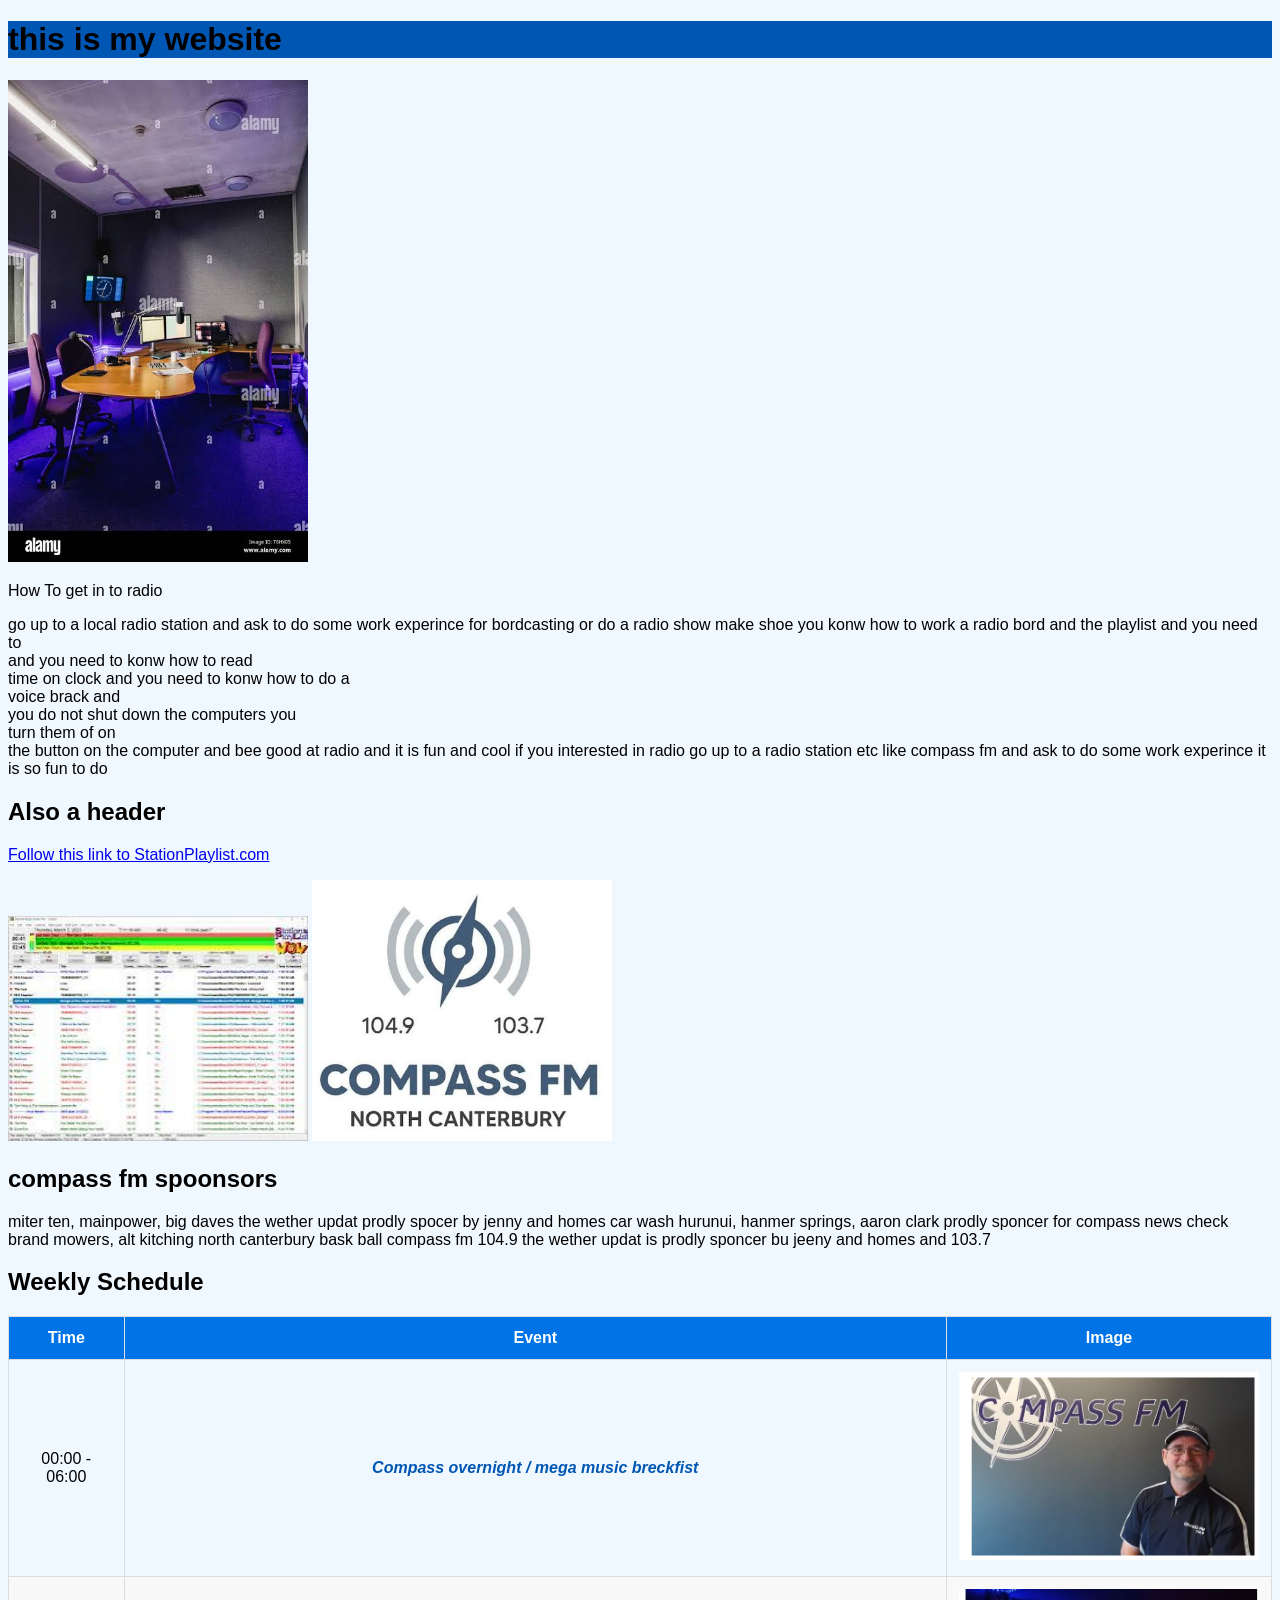
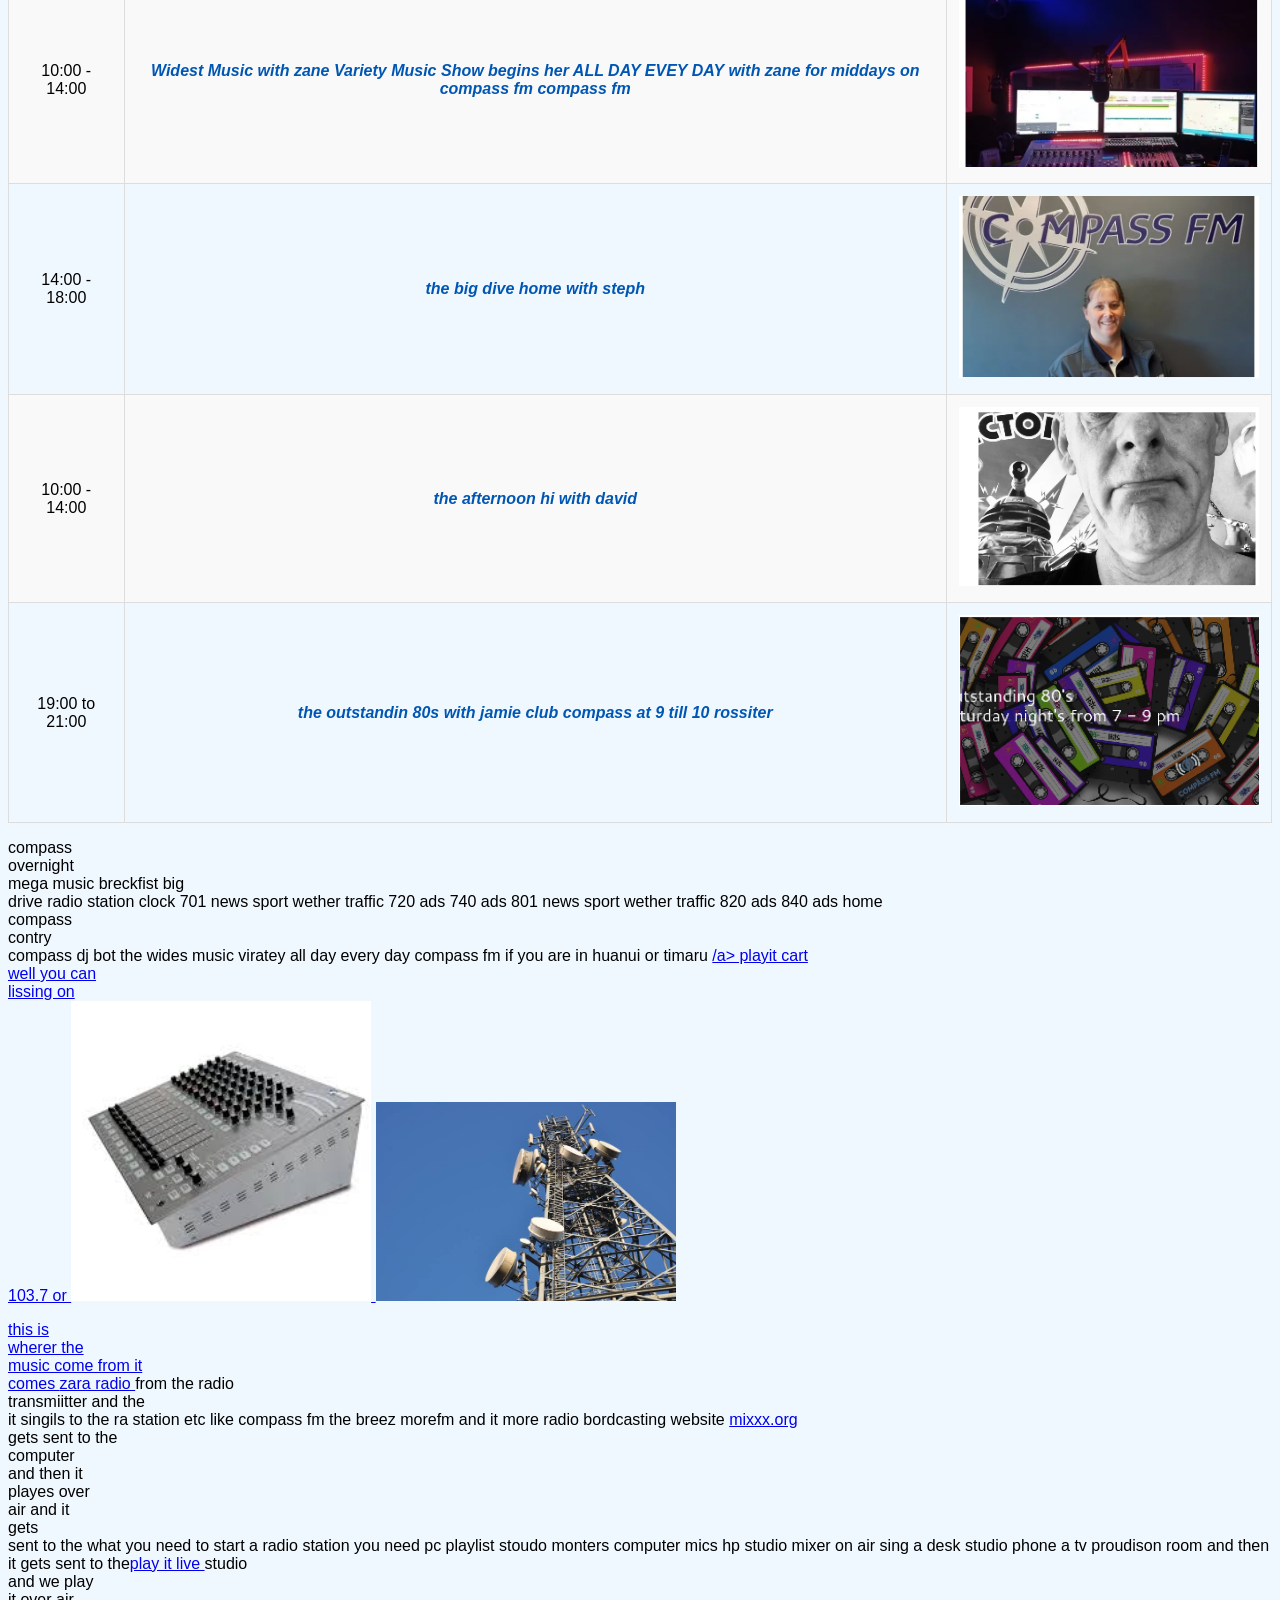
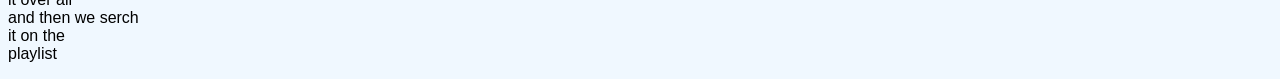
==== commit 79296109: "i add it is fun and cool" ====
--- a/index.html
+++ b/index.html
@@ -15,7 +15,7 @@
             voice brack and <br> 
             you do not shut down the computers you <br> 
             turn them of on <br> 
-            the button on the computer and bee good at radio and if you interested in radio go up to a radio station etc like compass fm and ask to do some work experince it is so fun to do  
+            the button on the computer and bee good at radio and  it is fun and cool if you interested in radio go up to a radio station etc like compass fm and ask to do some work experince it is so fun to do  
         </p>
         <h2>Also a header</h2>
         <p><a href="https://stationplaylist.com/">Follow this link to StationPlaylist.com</a></p>
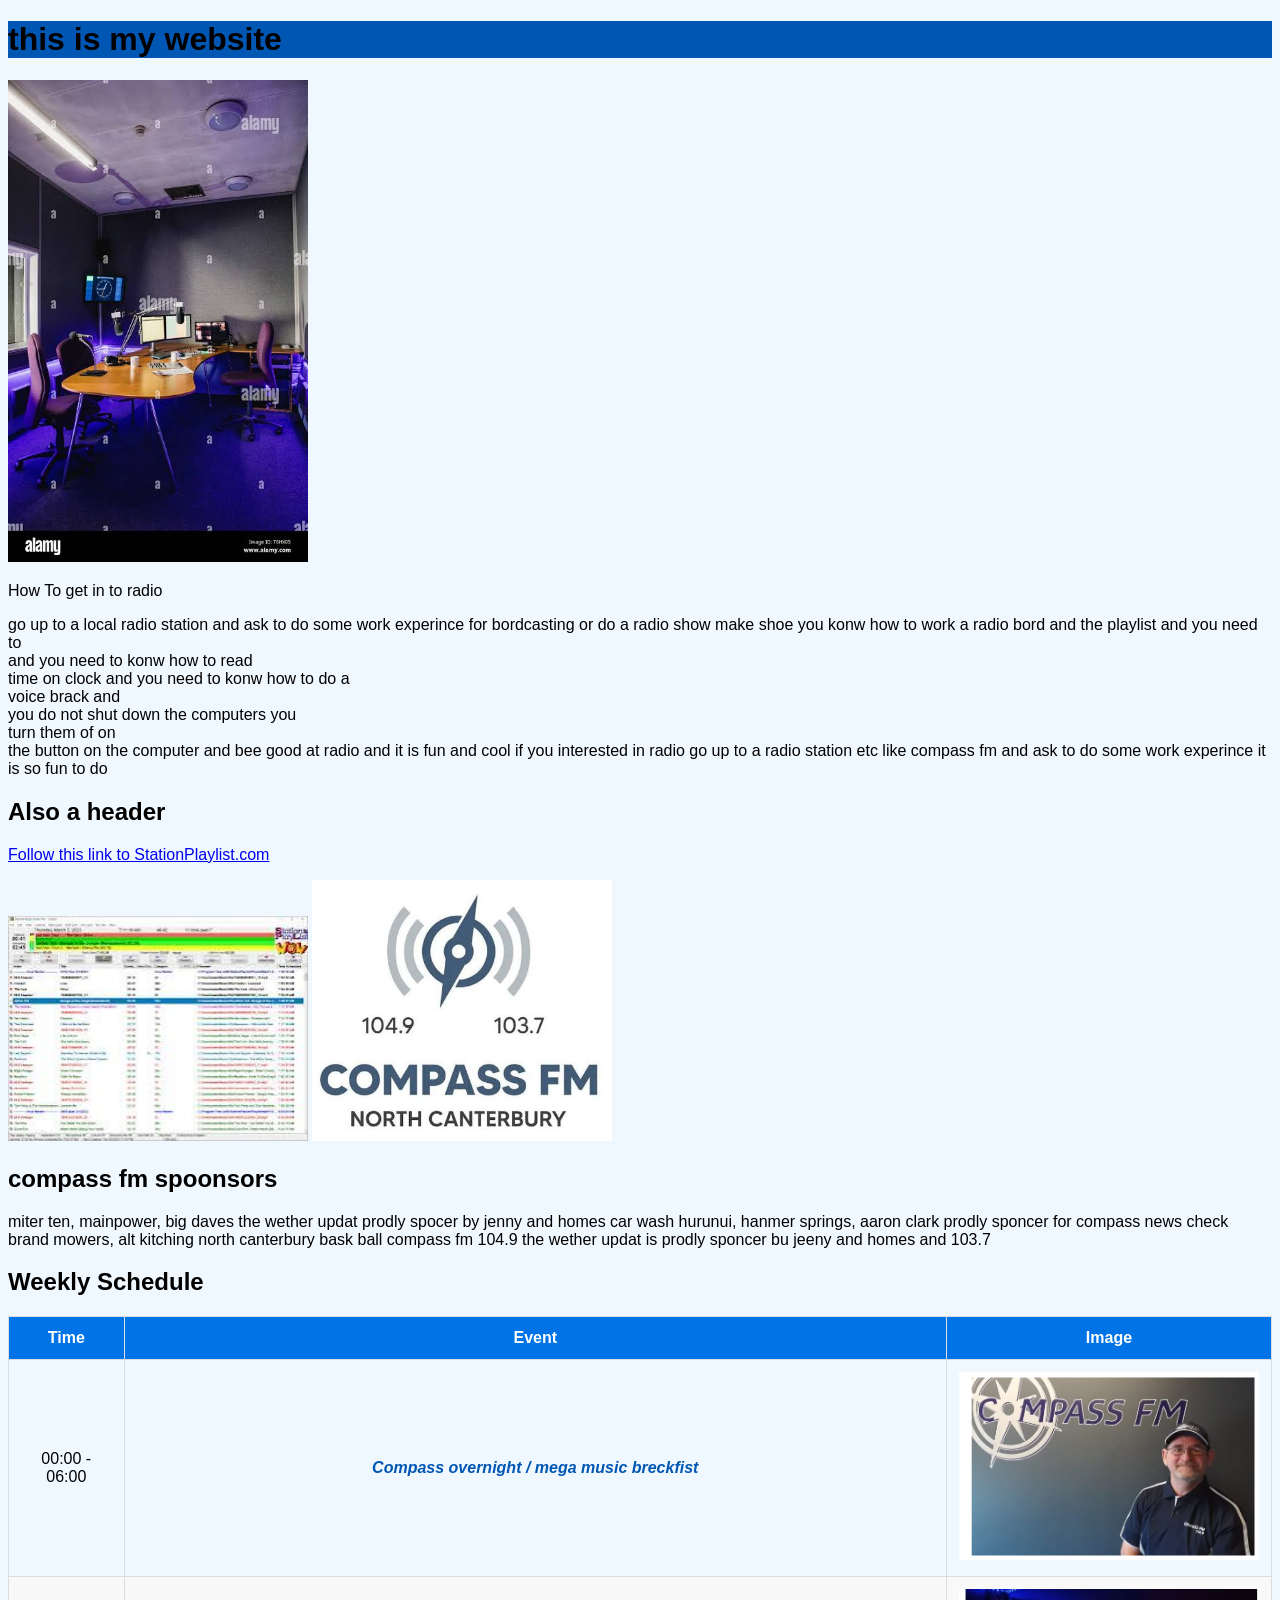
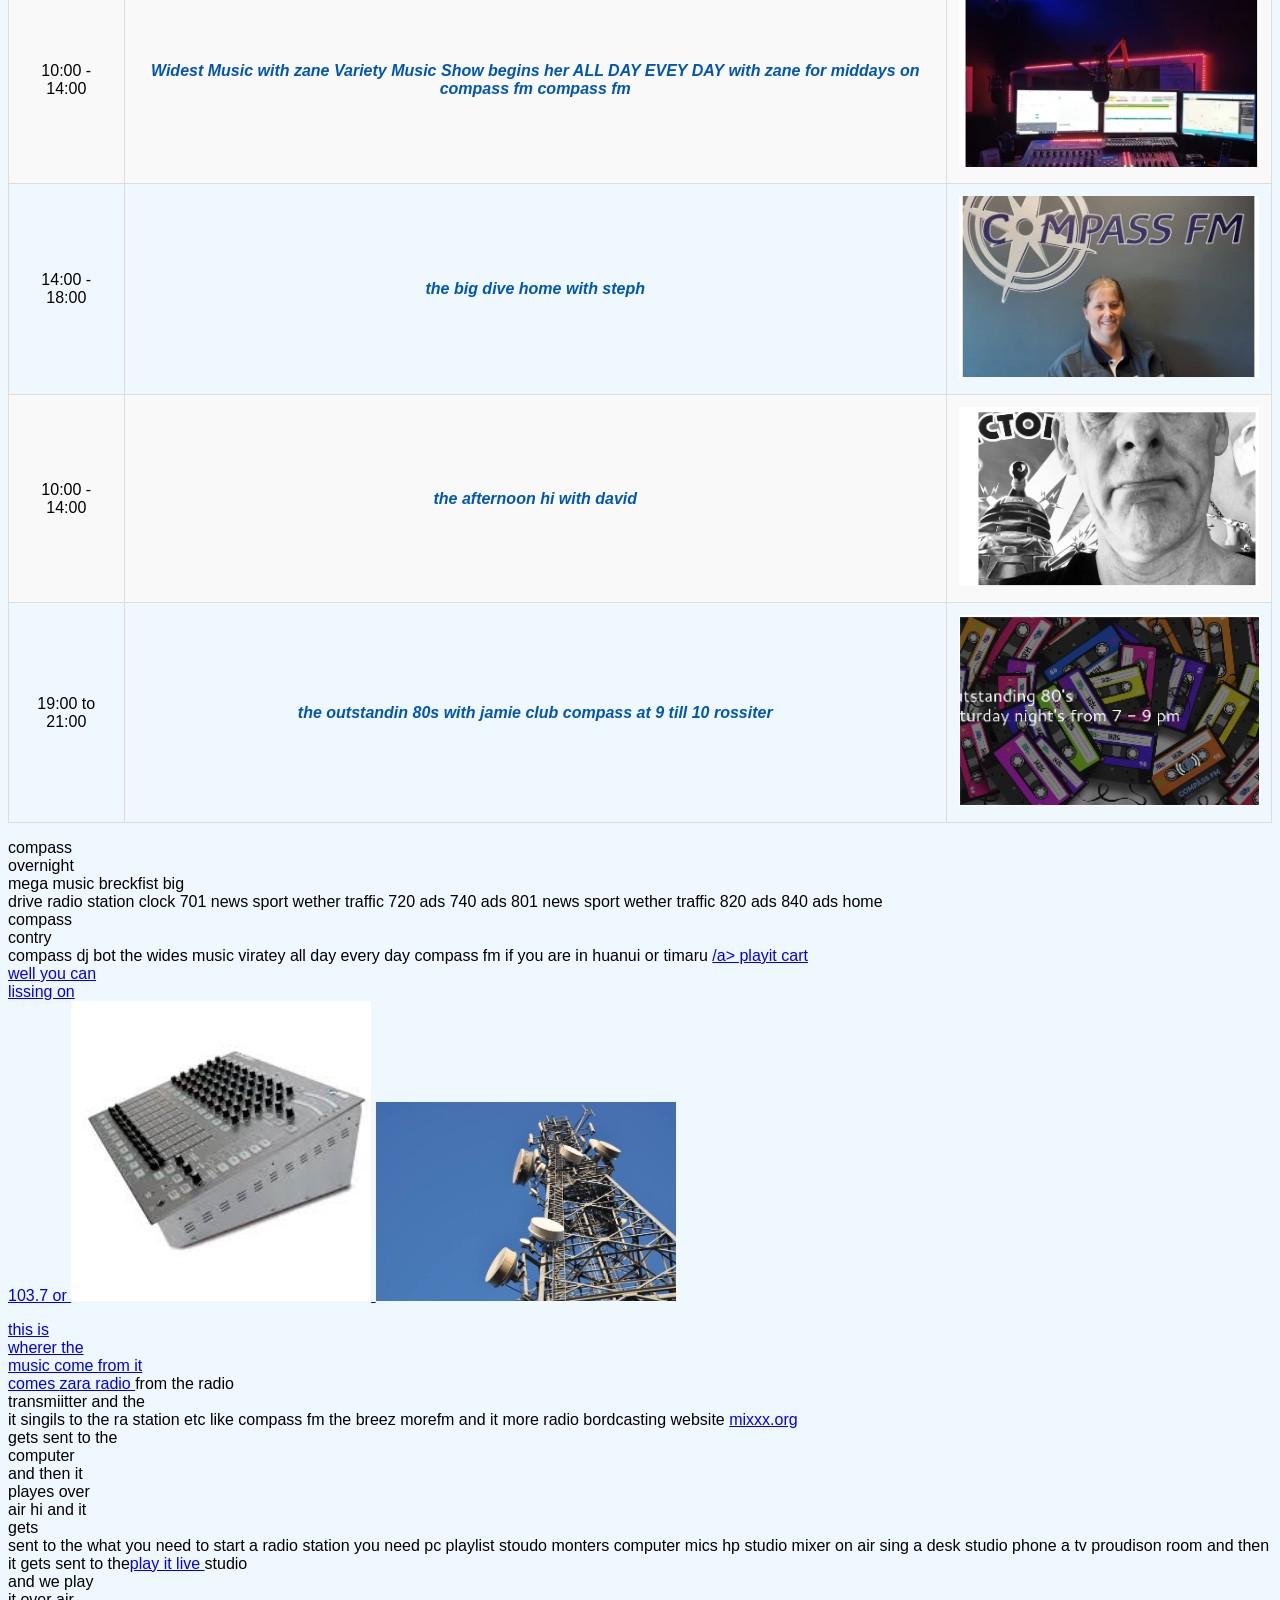
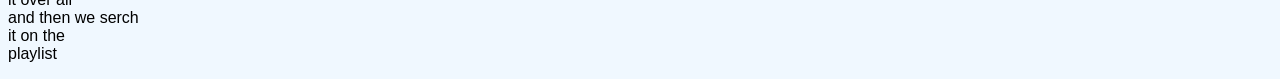
==== commit 264fc1be: "i add hi" ====
--- a/index.html
+++ b/index.html
@@ -81,7 +81,7 @@
             transmiitter and the <BR> 
             it singils to the ra station etc like compass fm the breez morefm and it more radio bordcasting website <a href="https://mixxx.org/">mixxx.org</a> <Br>
             gets sent to the <Br> 
-            computer <br> and then it <br> playes over <br> air and it <br> gets  <br>sent to the what you need to start a radio station you need pc playlist stoudo monters computer mics hp studio mixer on air sing a desk studio phone a tv  proudison room and then it gets sent to the<a href="https://www.playitsoftware.com/Products/Live/">play it live </a>  studio <br> and we play <br> it over air <br> and then we serch <br> it on the <br> playlist 
+            computer <br> and then it <br> playes over <br> air  hi and it <br> gets  <br>sent to the what you need to start a radio station you need pc playlist stoudo monters computer mics hp studio mixer on air sing a desk studio phone a tv  proudison room and then it gets sent to the<a href="https://www.playitsoftware.com/Products/Live/">play it live </a>  studio <br> and we play <br> it over air <br> and then we serch <br> it on the <br> playlist 
         </p>
         
 
